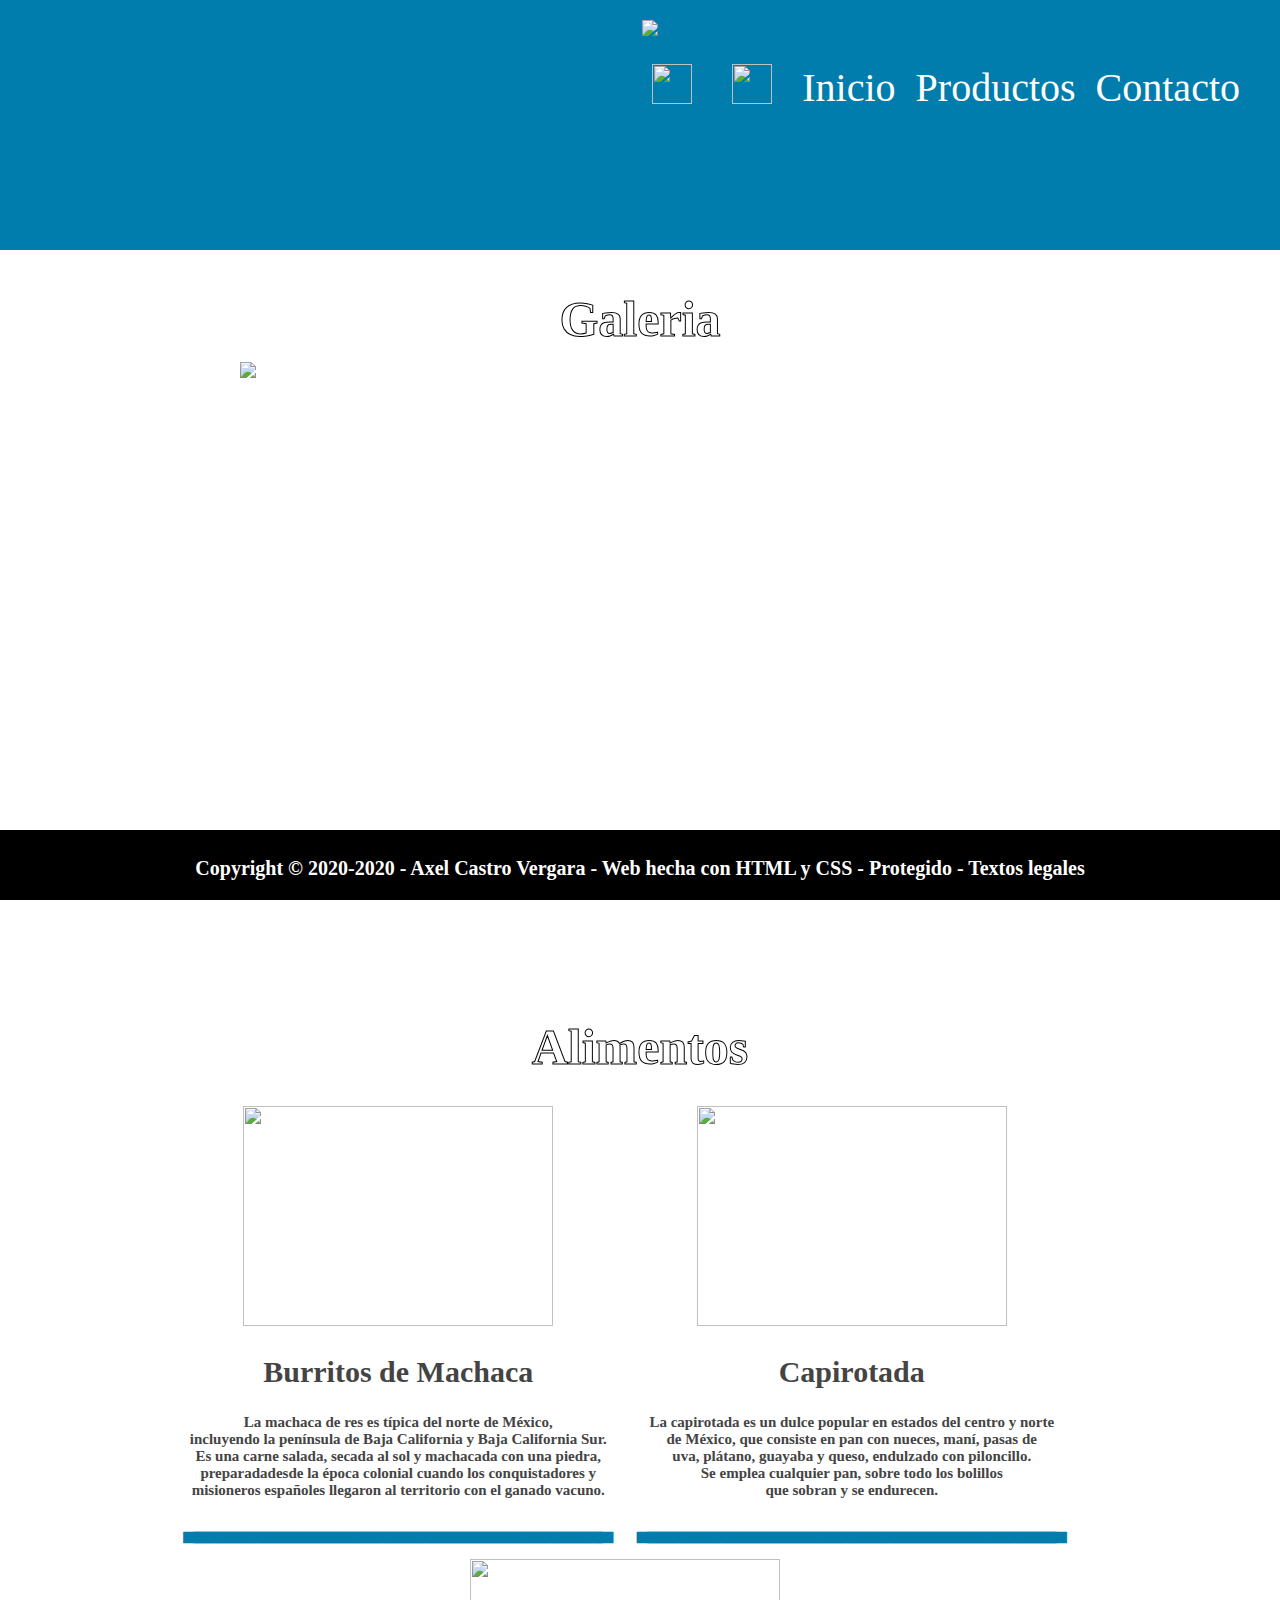
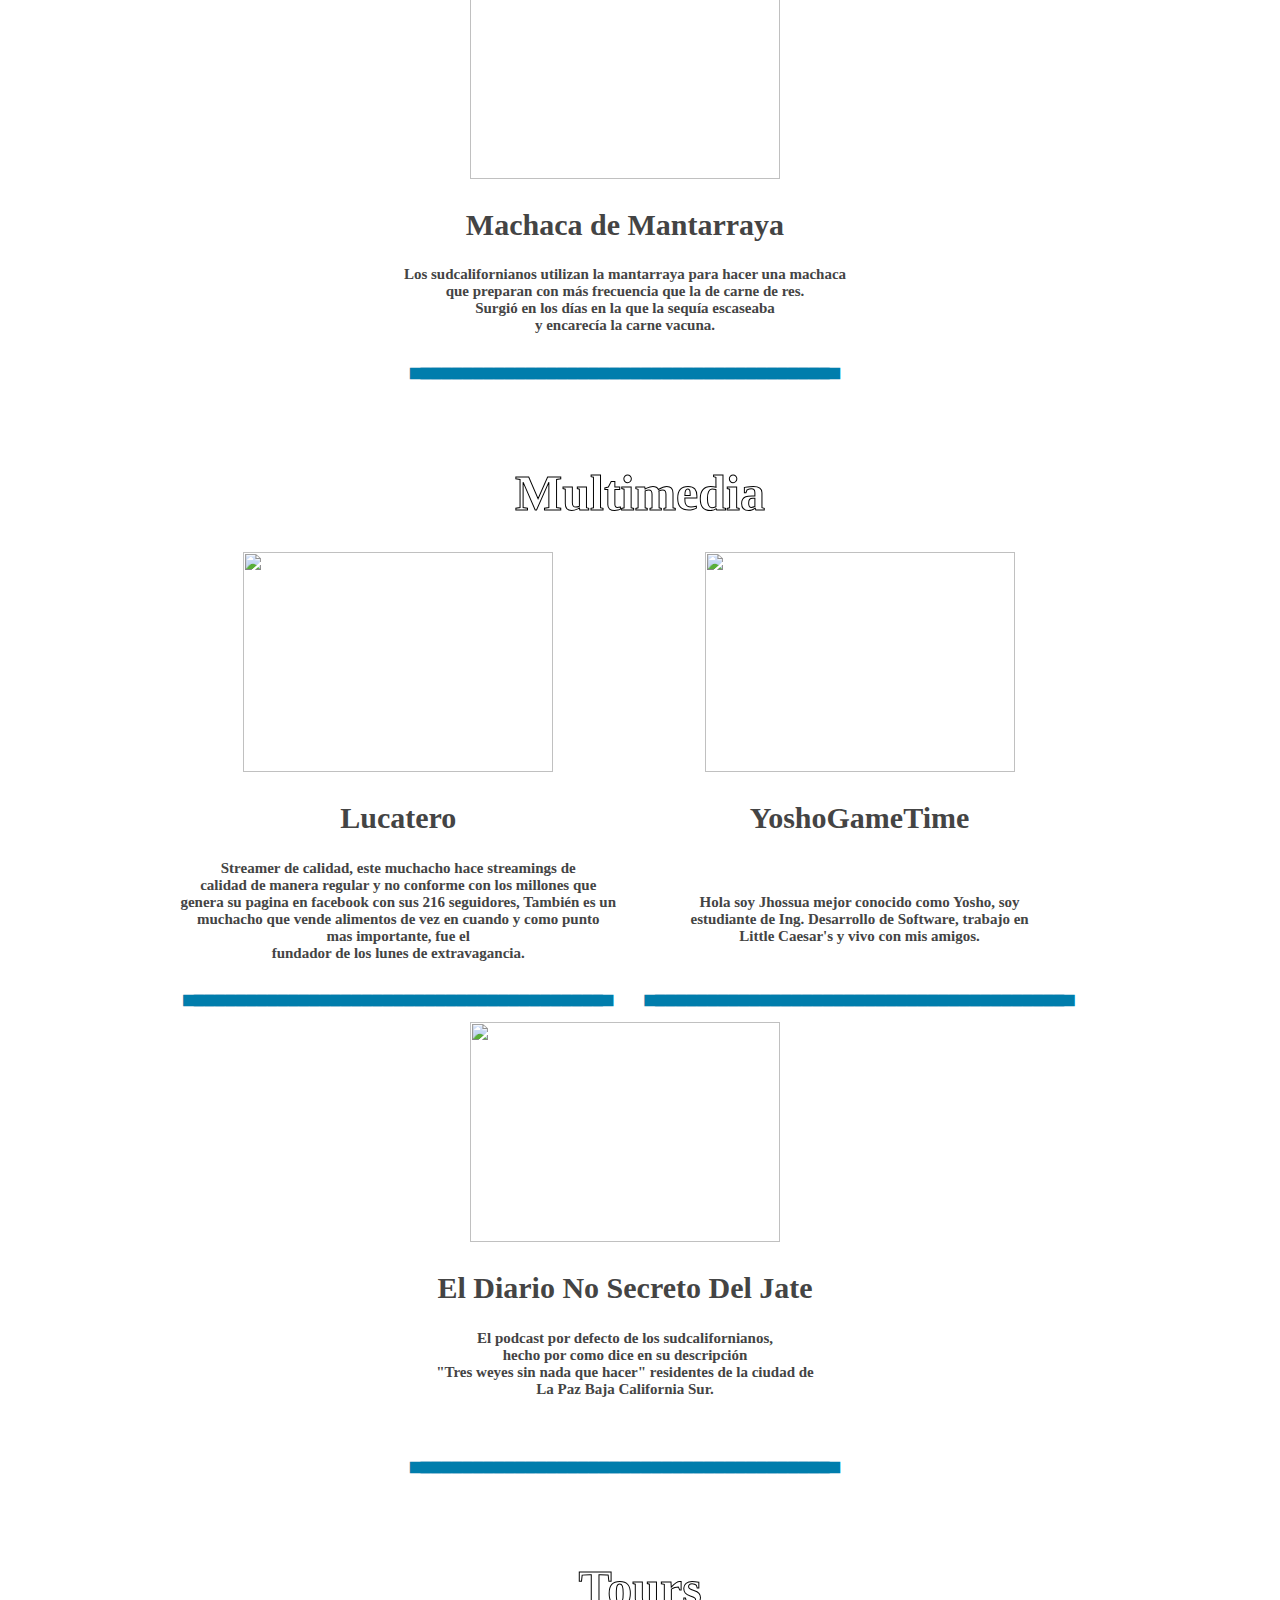
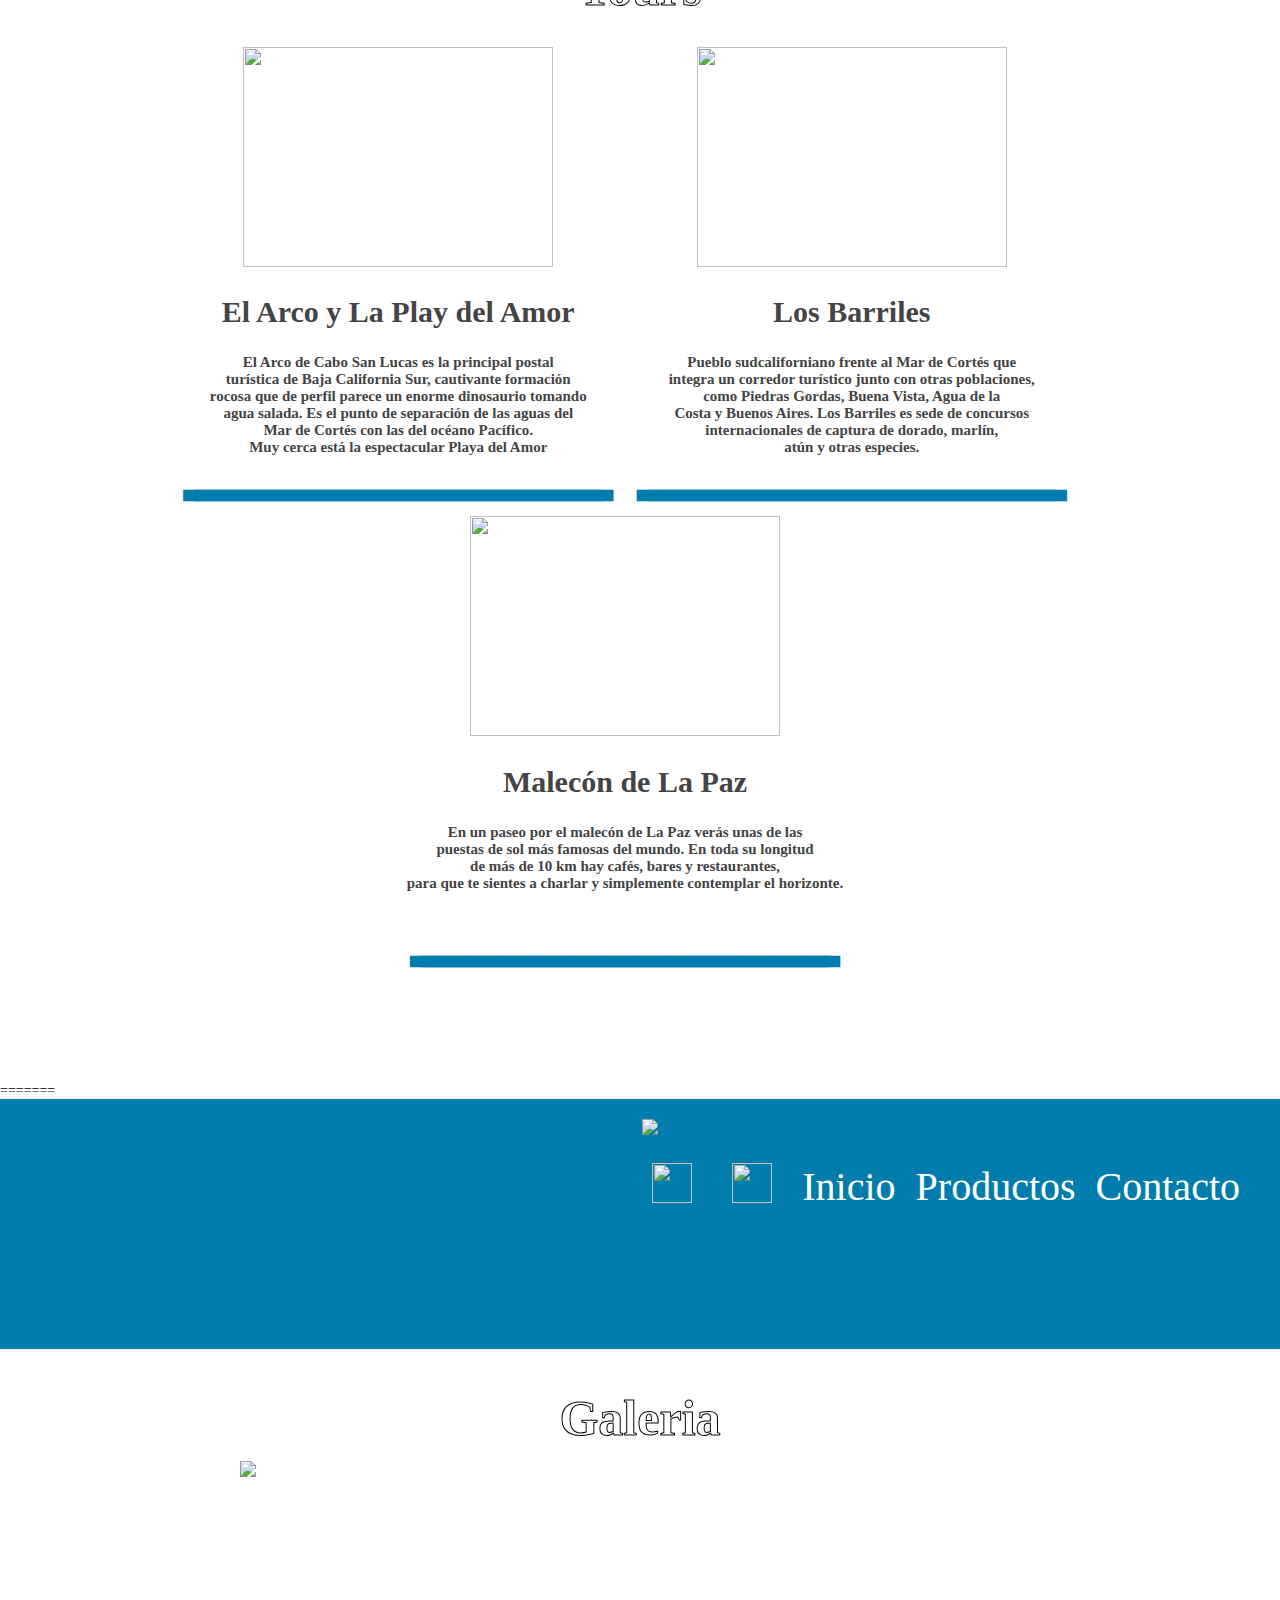
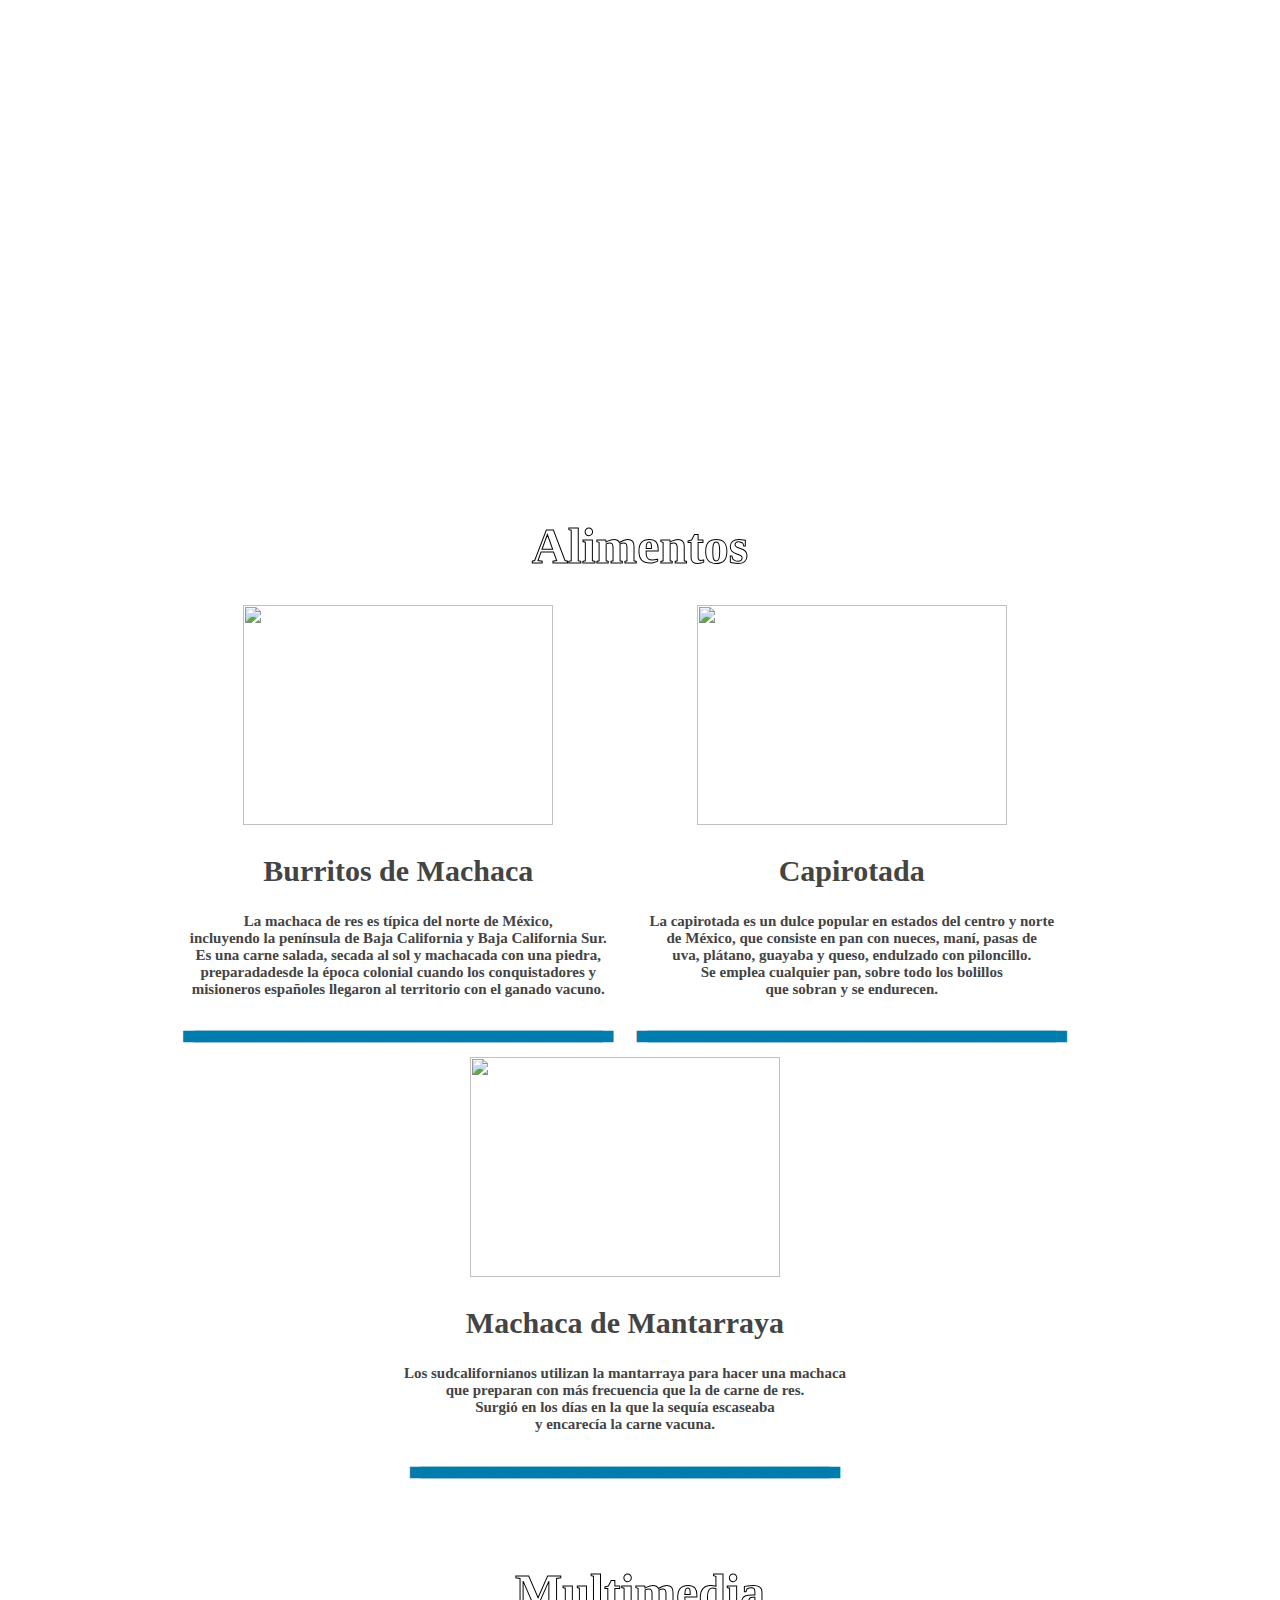
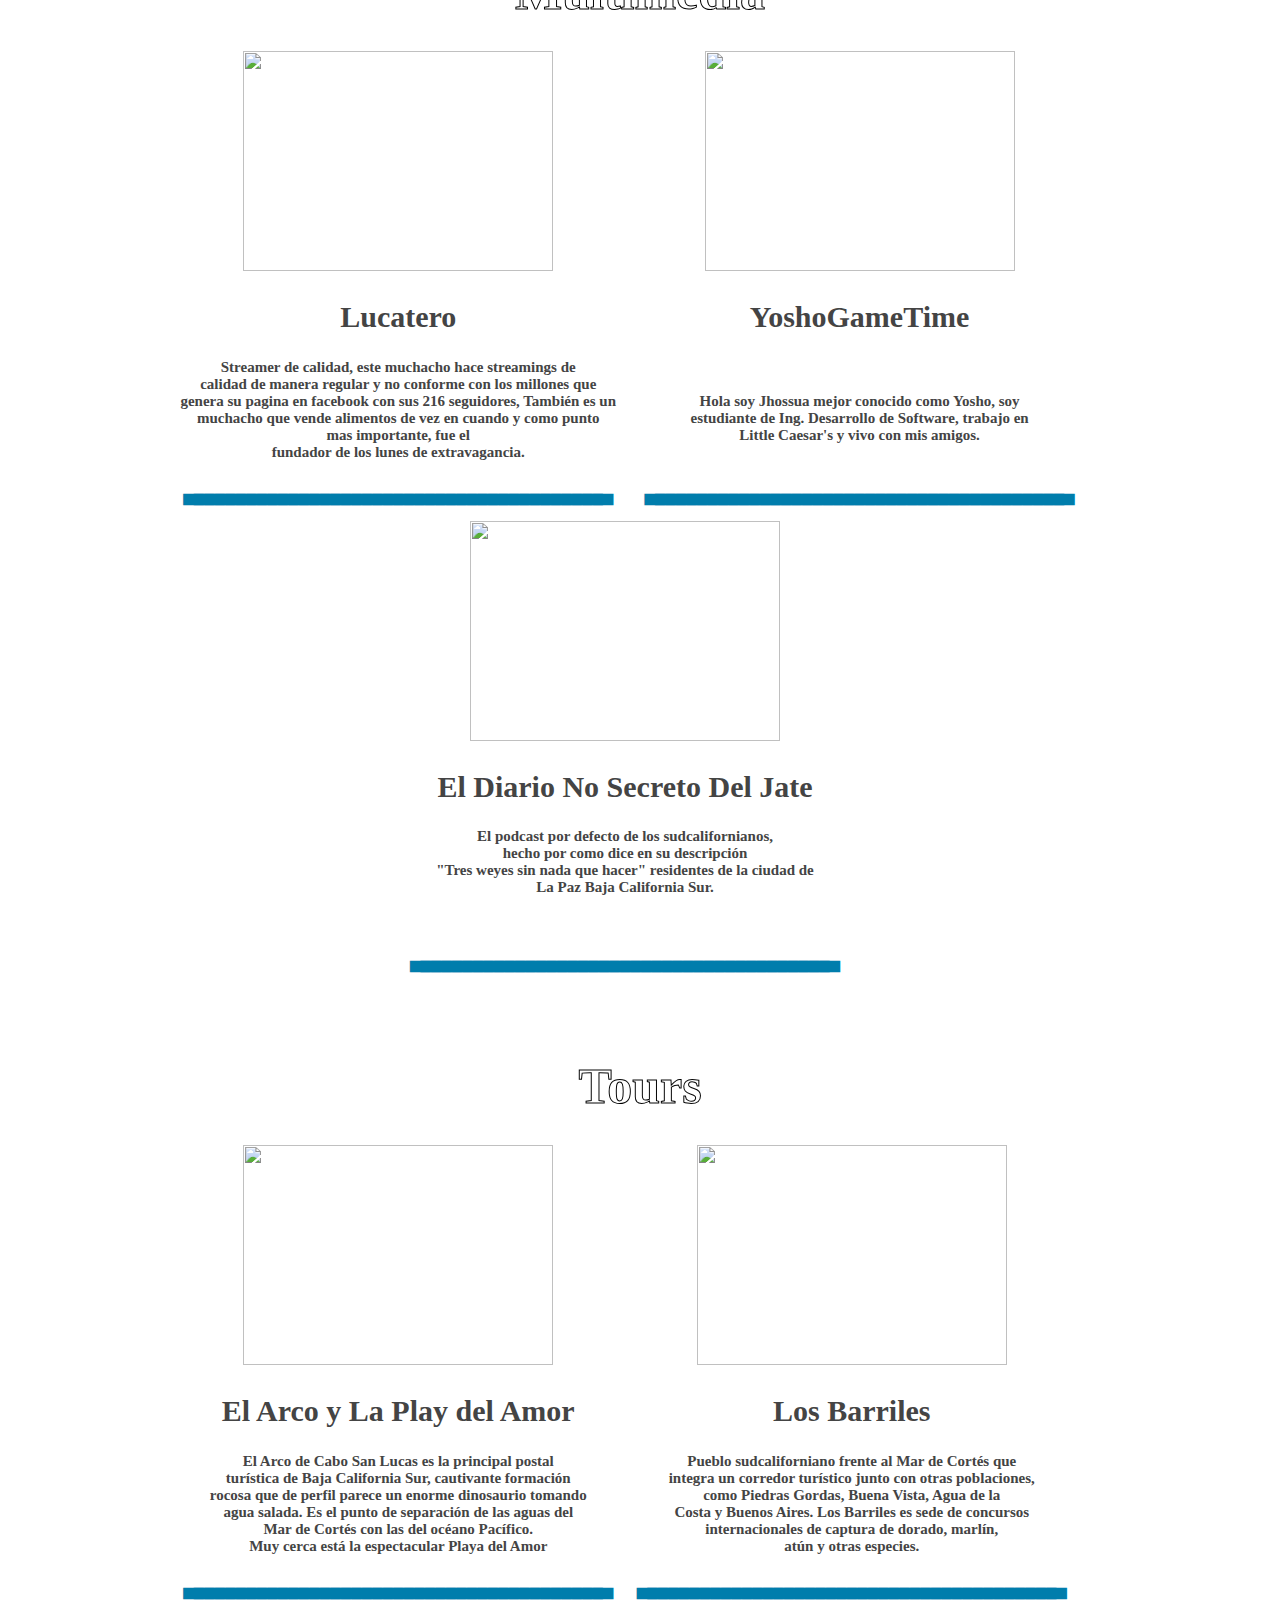
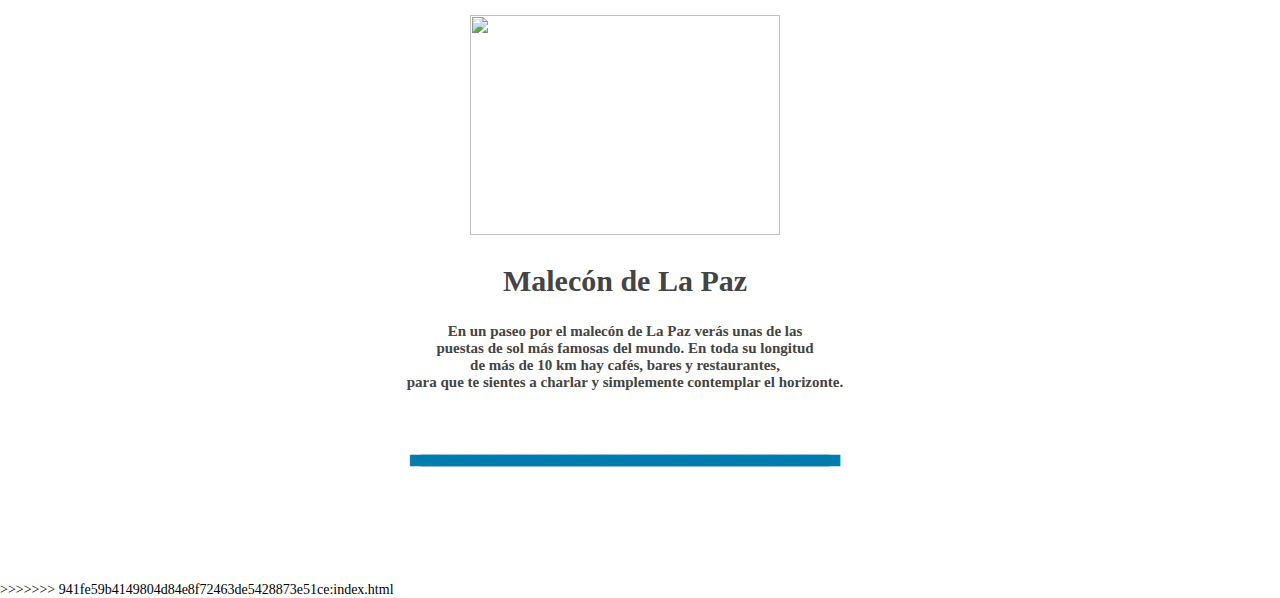
==== index.html @ 50605b89 "." ====
<!DOCTYPE html>
<html lang="en">
<head>
	<meta charset="utf-8">
	<title>La Choya</title>
	<link rel="icon" type="image/png" href="img/Logo.png" />
	<link rel="stylesheet" href="style.css">
</head>
<body>
	<header>
		<div class="div-logo">
			<img src="img/Titulo.png" class="logo">
		</div>
		<nav class="head">
			<ul class="menu">
				<li><a href="https://www.facebook.com/Axelcv0215/"><img src="img/Redes/fb.png" class="img-min"></a></li>
				<li><a href="https://twitter.com/Tioacel"><img src="img/Redes/twit.png" class="img-min"></a></li>
				<li><a href="#">Inicio</a></li>
		    	<li><a href="productos.html">Productos</a></li>
				<li><a href="contacto.html">Contacto</a></li>
			</ul>
		</nav>
	</header>

	<div class="div-galeria">
		<h1 class="galeria">Galeria</h1>
		<div class="slider">
			<ul>
				<li><img src="img/Galeria/F1.jpg"></li>
				<li><img src="img/Galeria/F2.jpg"></li>
				<li><img src="img/Galeria/F3.jpg"></li>
				<li><img src="img/Galeria/F4.jpg"></li>
				<li><img src="img/Galeria/F5.jpg"></li>
				<li><img src="img/Galeria/F6.jpg"></li>
				<li><img src="img/Galeria/F7.jpg"></li>
				<li><img src="img/Galeria/F8.jpg"></li>
				<li><img src="img/Galeria/F9.jpg"></li>
				<li><img src="img/Galeria/F10.jpg"></li>
				<li><img src="img/Galeria/F11.jpg"></li>
				<li><img src="img/Galeria/F12.jpg"></li>
			</ul>
		</div>
	</div>
	
	<div class="centro" style="padding-top: 40px">
		<h1 class="titulos">Alimentos</h1>
		<a href="productos.html #Burritos"><div class="block centro">
			<img src="img/Alimentos/Burritos.jpg" class="img-contenido">
			<h2 class="centro subtitulos">Burritos de Machaca</h2>
			<h3 class="texto">La machaca de res es típica del norte de México,<br> incluyendo la península de Baja California y Baja California Sur.<br>
			Es una carne salada, secada al sol y machacada con una piedra,<br> preparadadesde la época colonial cuando los conquistadores y <br>misioneros españoles llegaron al territorio con el ganado vacuno.</h3>
			<h2 class="linea">________________________________________</h2>
		</div></a>
		<a href="productos.html #Capirotada"> <div class="block centro">
			<img src="img/Alimentos/Capirotada.jpg" class="img-contenido">
			<h2 class="centro subtitulos">Capirotada</h2>
			<h3 class="texto">La capirotada es un dulce popular en estados del centro y norte <br>de México, que  consiste en pan con nueces, maní, pasas de <br>uva, plátano, guayaba y queso, endulzado con piloncillo.<br>
			Se emplea cualquier pan, sobre todo los bolillos <br>que sobran y se endurecen.</h3>
			<h2 class="linea">________________________________________</h2>
		</div></a>
		<a href="productos.html #Mantarraya"> 
			<div class="block centro">
			<img src="img/Alimentos/Mantarraya.jpg" class="img-contenido">
			<h2 class="centro subtitulos">Machaca de Mantarraya</h2>
			<h3 class="texto">Los sudcalifornianos utilizan la mantarraya para hacer una machaca <br>que preparan con más frecuencia que la de carne de res.<br>
			Surgió en los días en la que la sequía escaseaba<br> y encarecía la carne vacuna. </h3>
			<h2 class="linea">________________________________________</h2>
		</div></a>
	</div>

	<div class="centro" style="padding-top: 40px">
		<h1 class="titulos" style="text-decoration: none;">Multimedia</h1>
		<a href="productos.html #Lucatero"><div class="block centro">
			<img src="img/Multimedia/Lucatero.jpg" class="img-contenido">
			<h2 class="centro subtitulos">Lucatero</h2>
			<h3 class="texto">Streamer de calidad, este muchacho hace streamings de<br>calidad de manera regular y no conforme con los millones que <br>genera su pagina en facebook con sus 216 seguidores, También es un <br>muchacho que vende alimentos de vez en cuando y como punto <br>mas importante, fue el <br>fundador de los lunes de extravagancia. </h3>
			<h2 class="linea">________________________________________</h2>
		</div></a>
		<a href="productos.html #Yosho"><div class="block centro">
			<img src="img/Multimedia/Yosho.png" class="img-contenido">
			<h2 class="centro subtitulos">YoshoGameTime</h2>
			<h3 class="texto"><br><br>Hola soy Jhossua mejor conocido como Yosho, soy<br>estudiante de Ing. Desarrollo de Software, trabajo en <br>Little Caesar's y vivo con mis amigos.<br><br></h3>
			<h2 class="linea">________________________________________</h2>
		</div></a>
		<a href="productos.html #Diario"><div class="block centro">
			<img src="img/Multimedia/Diario.jpg" class="img-contenido">
			<h2 class="centro subtitulos">El Diario No Secreto Del Jate</h2>
			<h3 class="texto">El podcast por defecto de los sudcalifornianos,<br> hecho por como dice en su descripción <br>"Tres weyes sin nada que hacer" residentes de la ciudad de <br>La Paz Baja California Sur.</h3><br> 
			<h2 class="linea">________________________________________</h2>
		</div></a>
	</div>

	<div class="centro" style="padding-top: 40px; padding-bottom: 100px;">
		<h1 class="titulos">Tours</h1>
		<a href="productos.html #Arco"><div class="block centro">
			<img src="img/Tours/Arco.jpg" class="img-contenido">
			<h2 class="centro subtitulos">El Arco y La Play del Amor</h2>
			<h3 class="texto">El Arco de Cabo San Lucas es la principal postal<br> turística de Baja California Sur, cautivante formación <br>rocosa que de perfil parece un enorme dinosaurio tomando <br>agua salada.
			Es el punto de separación de las aguas del <br>Mar de Cortés con las del océano Pacífico. <br>Muy cerca está la espectacular Playa del Amor</h3>
			<h2 class="linea">________________________________________</h2>
		</div></a>
		<a href="productos.html #Barriles"><div class="block centro">
			<img src="img/Tours/Barriles.jpg" class="img-contenido">
			<h2 class="centro subtitulos">Los Barriles</h2>
			<h3 class="texto">Pueblo sudcaliforniano frente al Mar de Cortés que<br> integra un corredor turístico junto con otras poblaciones, <br>como Piedras Gordas, Buena Vista, Agua de la <br>Costa y Buenos Aires.
			Los Barriles es sede de concursos <br>internacionales de captura de dorado, marlín, <br>atún y otras especies.</h3>
			<h2 class="linea">________________________________________</h2>
		</div></a>
		<a href="productos.html #Malecon"><div class="block centro">
			<img src="img/Tours/Malecon.jpg" class="img-contenido">
			<h2 class="centro subtitulos">Malecón de La Paz</h2>
			<h3 class="texto">En un paseo por el malecón de La Paz verás unas de las<br> puestas de sol más famosas del mundo. En toda su longitud <br>de más de 10 km hay cafés, bares y restaurantes, <br>para que te sientes a charlar y simplemente contemplar el horizonte.<br></h3><br>
			<h2 class="linea">________________________________________</h2>
		</div></a>
	</div>

	<footer>
		<h2 class="h2-foot">Copyright ©  2020-2020 - Axel Castro Vergara - Web hecha con HTML y CSS - Protegido - Textos legales</h2>
	</footer>
</body>
=======
<!DOCTYPE html>
<html lang="en">
<head>
	<meta charset="utf-8">
	<title>La Choya</title>
	<link rel="icon" type="image/png" href="img/Logo.png" />
	<link rel="stylesheet" href="style.css">
</head>
<body>
	<header>
		<div class="div-logo">
			<img src="img/Titulo.png" class="logo">
		</div>
		<nav class="head">
			<ul class="menu">
				<li><a href="https://www.facebook.com/Axelcv0215/"><img src="img/Redes/fb.png" class="img-min"></a></li>
				<li><a href="https://twitter.com/Tioacel"><img src="img/Redes/twit.png" class="img-min"></a></li>
				<li><a href="#">Inicio</a></li>
		    	<li><a href="Productos.html">Productos</a></li>
				<li><a href="Contacto.html">Contacto</a></li>
			</ul>
		</nav>
	</header>

	<div class="div-galeria">
		<h1 class="galeria">Galeria</h1>
		<div class="slider">
			<ul>
				<li><img src="img/Galeria/F1.jpg"></li>
				<li><img src="img/Galeria/F2.jpg"></li>
				<li><img src="img/Galeria/F3.jpg"></li>
				<li><img src="img/Galeria/F4.jpg"></li>
				<li><img src="img/Galeria/F5.jpg"></li>
				<li><img src="img/Galeria/F6.jpg"></li>
				<li><img src="img/Galeria/F7.jpg"></li>
				<li><img src="img/Galeria/F8.jpg"></li>
				<li><img src="img/Galeria/F9.jpg"></li>
				<li><img src="img/Galeria/F10.jpg"></li>
				<li><img src="img/Galeria/F11.jpg"></li>
				<li><img src="img/Galeria/F12.jpg"></li>
			</ul>
		</div>
	</div>
	
	<div class="centro" style="padding-top: 40px">
		<h1 class="titulos">Alimentos</h1>
		<a href="Productos.html #Burritos"><div class="block centro">
			<img src="img/Alimentos/Burritos.jpg" class="img-contenido">
			<h2 class="centro subtitulos">Burritos de Machaca</h2>
			<h3 class="texto">La machaca de res es típica del norte de México,<br> incluyendo la península de Baja California y Baja California Sur.<br>
			Es una carne salada, secada al sol y machacada con una piedra,<br> preparadadesde la época colonial cuando los conquistadores y <br>misioneros españoles llegaron al territorio con el ganado vacuno.</h3>
			<h2 class="linea">________________________________________</h2>
		</div></a>
		<a href="Productos.html #Capirotada"> <div class="block centro">
			<img src="img/Alimentos/Capirotada.jpg" class="img-contenido">
			<h2 class="centro subtitulos">Capirotada</h2>
			<h3 class="texto">La capirotada es un dulce popular en estados del centro y norte <br>de México, que  consiste en pan con nueces, maní, pasas de <br>uva, plátano, guayaba y queso, endulzado con piloncillo.<br>
			Se emplea cualquier pan, sobre todo los bolillos <br>que sobran y se endurecen.</h3>
			<h2 class="linea">________________________________________</h2>
		</div></a>
		<a href="Productos.html #Mantarraya"> 
			<div class="block centro">
			<img src="img/Alimentos/Mantarraya.jpg" class="img-contenido">
			<h2 class="centro subtitulos">Machaca de Mantarraya</h2>
			<h3 class="texto">Los sudcalifornianos utilizan la mantarraya para hacer una machaca <br>que preparan con más frecuencia que la de carne de res.<br>
			Surgió en los días en la que la sequía escaseaba<br> y encarecía la carne vacuna. </h3>
			<h2 class="linea">________________________________________</h2>
		</div></a>
	</div>

	<div class="centro" style="padding-top: 40px">
		<h1 class="titulos" style="text-decoration: none;">Multimedia</h1>
		<a href="Productos.html #Lucatero"><div class="block centro">
			<img src="img/Multimedia/Lucatero.jpg" class="img-contenido">
			<h2 class="centro subtitulos">Lucatero</h2>
			<h3 class="texto">Streamer de calidad, este muchacho hace streamings de<br>calidad de manera regular y no conforme con los millones que <br>genera su pagina en facebook con sus 216 seguidores, También es un <br>muchacho que vende alimentos de vez en cuando y como punto <br>mas importante, fue el <br>fundador de los lunes de extravagancia. </h3>
			<h2 class="linea">________________________________________</h2>
		</div></a>
		<a href="Productos.html #Yosho"><div class="block centro">
			<img src="img/Multimedia/Yosho.png" class="img-contenido">
			<h2 class="centro subtitulos">YoshoGameTime</h2>
			<h3 class="texto"><br><br>Hola soy Jhossua mejor conocido como Yosho, soy<br>estudiante de Ing. Desarrollo de Software, trabajo en <br>Little Caesar's y vivo con mis amigos.<br><br></h3>
			<h2 class="linea">________________________________________</h2>
		</div></a>
		<a href="Productos.html #Diario"><div class="block centro">
			<img src="img/Multimedia/Diario.jpg" class="img-contenido">
			<h2 class="centro subtitulos">El Diario No Secreto Del Jate</h2>
			<h3 class="texto">El podcast por defecto de los sudcalifornianos,<br> hecho por como dice en su descripción <br>"Tres weyes sin nada que hacer" residentes de la ciudad de <br>La Paz Baja California Sur.</h3><br> 
			<h2 class="linea">________________________________________</h2>
		</div></a>
	</div>

	<div class="centro" style="padding-top: 40px; padding-bottom: 100px;">
		<h1 class="titulos">Tours</h1>
		<a href="Productos.html #Arco"><div class="block centro">
			<img src="img/Tours/Arco.jpg" class="img-contenido">
			<h2 class="centro subtitulos">El Arco y La Play del Amor</h2>
			<h3 class="texto">El Arco de Cabo San Lucas es la principal postal<br> turística de Baja California Sur, cautivante formación <br>rocosa que de perfil parece un enorme dinosaurio tomando <br>agua salada.
			Es el punto de separación de las aguas del <br>Mar de Cortés con las del océano Pacífico. <br>Muy cerca está la espectacular Playa del Amor</h3>
			<h2 class="linea">________________________________________</h2>
		</div></a>
		<a href="Productos.html #Barriles"><div class="block centro">
			<img src="img/Tours/Barriles.jpg" class="img-contenido">
			<h2 class="centro subtitulos">Los Barriles</h2>
			<h3 class="texto">Pueblo sudcaliforniano frente al Mar de Cortés que<br> integra un corredor turístico junto con otras poblaciones, <br>como Piedras Gordas, Buena Vista, Agua de la <br>Costa y Buenos Aires.
			Los Barriles es sede de concursos <br>internacionales de captura de dorado, marlín, <br>atún y otras especies.</h3>
			<h2 class="linea">________________________________________</h2>
		</div></a>
		<a href="Productos.html #Malecon"><div class="block centro">
			<img src="img/Tours/Malecon.jpg" class="img-contenido">
			<h2 class="centro subtitulos">Malecón de La Paz</h2>
			<h3 class="texto">En un paseo por el malecón de La Paz verás unas de las<br> puestas de sol más famosas del mundo. En toda su longitud <br>de más de 10 km hay cafés, bares y restaurantes, <br>para que te sientes a charlar y simplemente contemplar el horizonte.<br></h3><br>
			<h2 class="linea">________________________________________</h2>
		</div></a>
	</div>

	<footer>
		<h2 class="h2-foot">Copyright ©  2020-2020 - Axel Castro Vergara - Web hecha con HTML y CSS - Protegido - Textos legales</h2>
	</footer>
</body>
>>>>>>> 941fe59b4149804d84e8f72463de5428873e51ce:index.html
</html>
---- style.css ----
@font-face{
	font-family: funkie bunny;
	src:url(Fuentes/Funkie_Bunny.ttf);
}

body
{
    font-size: 14px;
    margin: 0;
}

.centrar{
	width: 90%;
	max-width: 100px;
	margin: auto;
	overflow: hidden;
}

.centro {
	text-align: center;
}

.titulos {
	font-family: funkie bunny;
	font-size: 50px;
	color: white;
	-webkit-text-stroke:1px #000;
	margin: 0;
	padding-top: 30px;
	padding-bottom: 30px;
}

.subtitulos {
	font-family: tahoma;
	font-size: 30px;
}

.texto {
	font-family: tahoma;
	font-size: 15px;
	text-align: justify-all;
}

.texto-productos {
	font-family: tahoma;
	font-size: 25px;
	text-align: justify-all;
}

.subtitulos-productos {
	font-family: tahoma;
	font-size: 40px;
}

.salto{
	padding-top: 0px;
}

body header{
    width: 100%;
    height: 214px;
    background-color: #007DAC;
    position: fixed;
}

body header .logo{
	padding-top: 20px;
	padding-left: 20px;
    width: 433px;
}

.div-logo{
	float: left;
}

.img-min{
    width: 70px;
    height:70px;
    padding-right: 10px;
	padding-left: 10px;
}

.head{
	padding-top: 60px;
	padding-right: 40px;
}

header nav {
	float: right;
}

.menu li {
	float: left;
	list-style: none;
	padding-left: 20px;
	font-family: funkie bunny;
	font-size: 50px;
	color: #fff;
}

.menu li a {
	text-decoration: none;
	color: white;
}

.menu li:hover a{
	color: #CECECE;
}

.div-galeria{
	padding-top: 240px;
	width: 100%
}

.galeria{
	font-family: funkie bunny;
	font-size: 50px;
	color: white;
	-webkit-text-stroke:1px #000;
	margin: 0;
	text-align: center;
	
}

.slider {
	width: 800px;
	height: 600px;
	margin: auto;
	overflow: hidden;
}

.slider ul {
	display: flex;
	padding: 0;
	width: 1200%;
	animation: cambio 72s infinite;
	animation-direction: alternate;
}

.slider li {
	width: 100%;
	list-style: none;
}

.slider img {
	width: 100%
}

@keyframes cambio {
	0% { margin-left: 0; }
	7% { margin-left: 0; }

	8% { margin-left: -100% }
	15% { margin-left: -100% }

	16% { margin-left: -200% }
	23% { margin-left: -200% }

	24% { margin-left: -300% }
	31% { margin-left: -300% }

	32% { margin-left: -400% }
	39% { margin-left: -400% }

	40% { margin-left: -500% }
	47% { margin-left: -500% }

	48% { margin-left: -600% }
	55% { margin-left: -600% }

	56% { margin-left: -700% }
	63% { margin-left: -700% }

	64% { margin-left: -800% }
	71% { margin-left: -800% }

	72% { margin-left: -900% }
	79% { margin-left: -900% }

	80% { margin-left: -1000% }
	87% { margin-left: -1000% }

	88% { margin-left: -1100% }
	100% { margin-left: -1100% }
}

.block{
    color: #444;
    display: inline-block;
    margin-right: 30px;
}

.linea{
    color: #007DAC;
    -webkit-text-stroke:10px #007DAC;
}

.linea-ama{
    color: #B7A542;
    -webkit-text-stroke:10px #B7A542;
}

.img-contenido{
    width: 310px;
    height: 220px;
}

.img-produ{
    width: 620px;
    height: 440px;
}

.div-producto {
	width: 70%;
	margin: auto;
	padding-top: 270px;
	padding-bottom: 20px;
}

.btn {
	text-decoration: none;
	border-radius: 4px;
	display: inline-block;
	padding: 10px;
	color: white;
	background-color: #007DAC;
	-webkit-text-stroke:1px #000;
	font-family: funkie bunny;
	font-size:50px;
}

.div-ingre{
	width: 50%;
	float: left;
}

.div-proce{
	width: 50%;
	float: right;
}

form {
	width: 450px;
	margin: auto;
	padding: 10px 20px;
	box-sizing: border-box;
	margin-top: 20px;
	border-radius: 7px;
}

.fuente {
	color: #fff;
	text-align: center;
	margin: 0;
	font-size: 30px;
	margin-bottom: 20px;
}

input, textarea {
	width: 100%;
	margin-bottom: 30px;
	padding: 7px;
	box-sizing: border-box;
	font-size: 17px;
}

textarea {
	min-height: 100px;
	max-height: 200px;
	max-width: 100%;
}

#boton:hover {
	cursor: pointer;

}

.div-form {
	width: 50%;
	float: left;
}

.div-crea {
	width: 50%;
	float: right;
	padding-top: 30px;
}

.div-cont{
	width: 100%;
	padding-top: 200px;
	padding-bottom: 30px;
	
}

.img-crea{
		width: 250px;
		height: 300px;
		margin: auto;
	}

footer{
    background-color: #000;
    bottom: 0;
    width: 100%;
    height:70px;
    position: fixed;
}

.h2-foot{
    padding-top: 10px;
    text-align: center;
    color: #fff;
    font-family: Segoe UI;
    font-size: 20px;
}

iframe{
	width: 600px;
	height: 450px;
	margin: auto;
}

@media only screen and (max-width: 1300px){

	body header{
	    height: 250px;
	    background-color: #007DAC;
	}

	body header .logo {
		padding-top: 20px;
		padding-left: 20px;
    	width: 300px;
    	margin: 0px;
	}

	.btn {
	padding: 5px;
	font-size:30px;
	}

	.div-logo{
		float:none;
		text-align:center;
	}

	.img-min{
    	width: 40px;
    	height: 40px;
	}

	.head{
		margin: 0px;
		padding-top: 10px;
	}

	.div-galeria{
		padding-top: 290px;
	}

	.menu li {
		font-size: 40px;
	}
	
	.div-producto {
		padding-top: 50px;
		padding-bottom: 20px;
	}

	.salto{
		padding-top: 240px;
	}

	.img-produ{
    	width: 310px;
    	height: 220px;
    	margin: auto;
	}

	.texto-productos {
		font-family: tahoma;
		font-size: 13px;
		text-align: justify-all;
	}

	.subtitulos-productos {
		font-family: tahoma;
		font-size: 20px;
	}

	form{
		width: 100%;
	}

	iframe{
		width: 100%;
	}

}
---- style.css ----
@font-face{
	font-family: funkie bunny;
	src:url(Fuentes/Funkie_Bunny.ttf);
}

body
{
    font-size: 14px;
    margin: 0;
}

.centrar{
	width: 90%;
	max-width: 100px;
	margin: auto;
	overflow: hidden;
}

.centro {
	text-align: center;
}

.titulos {
	font-family: funkie bunny;
	font-size: 50px;
	color: white;
	-webkit-text-stroke:1px #000;
	margin: 0;
	padding-top: 30px;
	padding-bottom: 30px;
}

.subtitulos {
	font-family: tahoma;
	font-size: 30px;
}

.texto {
	font-family: tahoma;
	font-size: 15px;
	text-align: justify-all;
}

.texto-productos {
	font-family: tahoma;
	font-size: 25px;
	text-align: justify-all;
}

.subtitulos-productos {
	font-family: tahoma;
	font-size: 40px;
}

.salto{
	padding-top: 0px;
}

body header{
    width: 100%;
    height: 214px;
    background-color: #007DAC;
    position: fixed;
}

body header .logo{
	padding-top: 20px;
	padding-left: 20px;
    width: 433px;
}

.div-logo{
	float: left;
}

.img-min{
    width: 70px;
    height:70px;
    padding-right: 10px;
	padding-left: 10px;
}

.head{
	padding-top: 60px;
	padding-right: 40px;
}

header nav {
	float: right;
}

.menu li {
	float: left;
	list-style: none;
	padding-left: 20px;
	font-family: funkie bunny;
	font-size: 50px;
	color: #fff;
}

.menu li a {
	text-decoration: none;
	color: white;
}

.menu li:hover a{
	color: #CECECE;
}

.div-galeria{
	padding-top: 240px;
	width: 100%
}

.galeria{
	font-family: funkie bunny;
	font-size: 50px;
	color: white;
	-webkit-text-stroke:1px #000;
	margin: 0;
	text-align: center;
	
}

.slider {
	width: 800px;
	height: 600px;
	margin: auto;
	overflow: hidden;
}

.slider ul {
	display: flex;
	padding: 0;
	width: 1200%;
	animation: cambio 72s infinite;
	animation-direction: alternate;
}

.slider li {
	width: 100%;
	list-style: none;
}

.slider img {
	width: 100%
}

@keyframes cambio {
	0% { margin-left: 0; }
	7% { margin-left: 0; }

	8% { margin-left: -100% }
	15% { margin-left: -100% }

	16% { margin-left: -200% }
	23% { margin-left: -200% }

	24% { margin-left: -300% }
	31% { margin-left: -300% }

	32% { margin-left: -400% }
	39% { margin-left: -400% }

	40% { margin-left: -500% }
	47% { margin-left: -500% }

	48% { margin-left: -600% }
	55% { margin-left: -600% }

	56% { margin-left: -700% }
	63% { margin-left: -700% }

	64% { margin-left: -800% }
	71% { margin-left: -800% }

	72% { margin-left: -900% }
	79% { margin-left: -900% }

	80% { margin-left: -1000% }
	87% { margin-left: -1000% }

	88% { margin-left: -1100% }
	100% { margin-left: -1100% }
}

.block{
    color: #444;
    display: inline-block;
    margin-right: 30px;
}

.linea{
    color: #007DAC;
    -webkit-text-stroke:10px #007DAC;
}

.linea-ama{
    color: #B7A542;
    -webkit-text-stroke:10px #B7A542;
}

.img-contenido{
    width: 310px;
    height: 220px;
}

.img-produ{
    width: 620px;
    height: 440px;
}

.div-producto {
	width: 70%;
	margin: auto;
	padding-top: 270px;
	padding-bottom: 20px;
}

.btn {
	text-decoration: none;
	border-radius: 4px;
	display: inline-block;
	padding: 10px;
	color: white;
	background-color: #007DAC;
	-webkit-text-stroke:1px #000;
	font-family: funkie bunny;
	font-size:50px;
}

.div-ingre{
	width: 50%;
	float: left;
}

.div-proce{
	width: 50%;
	float: right;
}

form {
	width: 450px;
	margin: auto;
	padding: 10px 20px;
	box-sizing: border-box;
	margin-top: 20px;
	border-radius: 7px;
}

.fuente {
	color: #fff;
	text-align: center;
	margin: 0;
	font-size: 30px;
	margin-bottom: 20px;
}

input, textarea {
	width: 100%;
	margin-bottom: 30px;
	padding: 7px;
	box-sizing: border-box;
	font-size: 17px;
}

textarea {
	min-height: 100px;
	max-height: 200px;
	max-width: 100%;
}

#boton:hover {
	cursor: pointer;

}

.div-form {
	width: 50%;
	float: left;
}

.div-crea {
	width: 50%;
	float: right;
	padding-top: 30px;
}

.div-cont{
	width: 100%;
	padding-top: 200px;
	padding-bottom: 30px;
	
}

.img-crea{
		width: 250px;
		height: 300px;
		margin: auto;
	}

footer{
    background-color: #000;
    bottom: 0;
    width: 100%;
    height:70px;
    position: fixed;
}

.h2-foot{
    padding-top: 10px;
    text-align: center;
    color: #fff;
    font-family: Segoe UI;
    font-size: 20px;
}

iframe{
	width: 600px;
	height: 450px;
	margin: auto;
}

@media only screen and (max-width: 1300px){

	body header{
	    height: 250px;
	    background-color: #007DAC;
	}

	body header .logo {
		padding-top: 20px;
		padding-left: 20px;
    	width: 300px;
    	margin: 0px;
	}

	.btn {
	padding: 5px;
	font-size:30px;
	}

	.div-logo{
		float:none;
		text-align:center;
	}

	.img-min{
    	width: 40px;
    	height: 40px;
	}

	.head{
		margin: 0px;
		padding-top: 10px;
	}

	.div-galeria{
		padding-top: 290px;
	}

	.menu li {
		font-size: 40px;
	}
	
	.div-producto {
		padding-top: 50px;
		padding-bottom: 20px;
	}

	.salto{
		padding-top: 240px;
	}

	.img-produ{
    	width: 310px;
    	height: 220px;
    	margin: auto;
	}

	.texto-productos {
		font-family: tahoma;
		font-size: 13px;
		text-align: justify-all;
	}

	.subtitulos-productos {
		font-family: tahoma;
		font-size: 20px;
	}

	form{
		width: 100%;
	}

	iframe{
		width: 100%;
	}

}
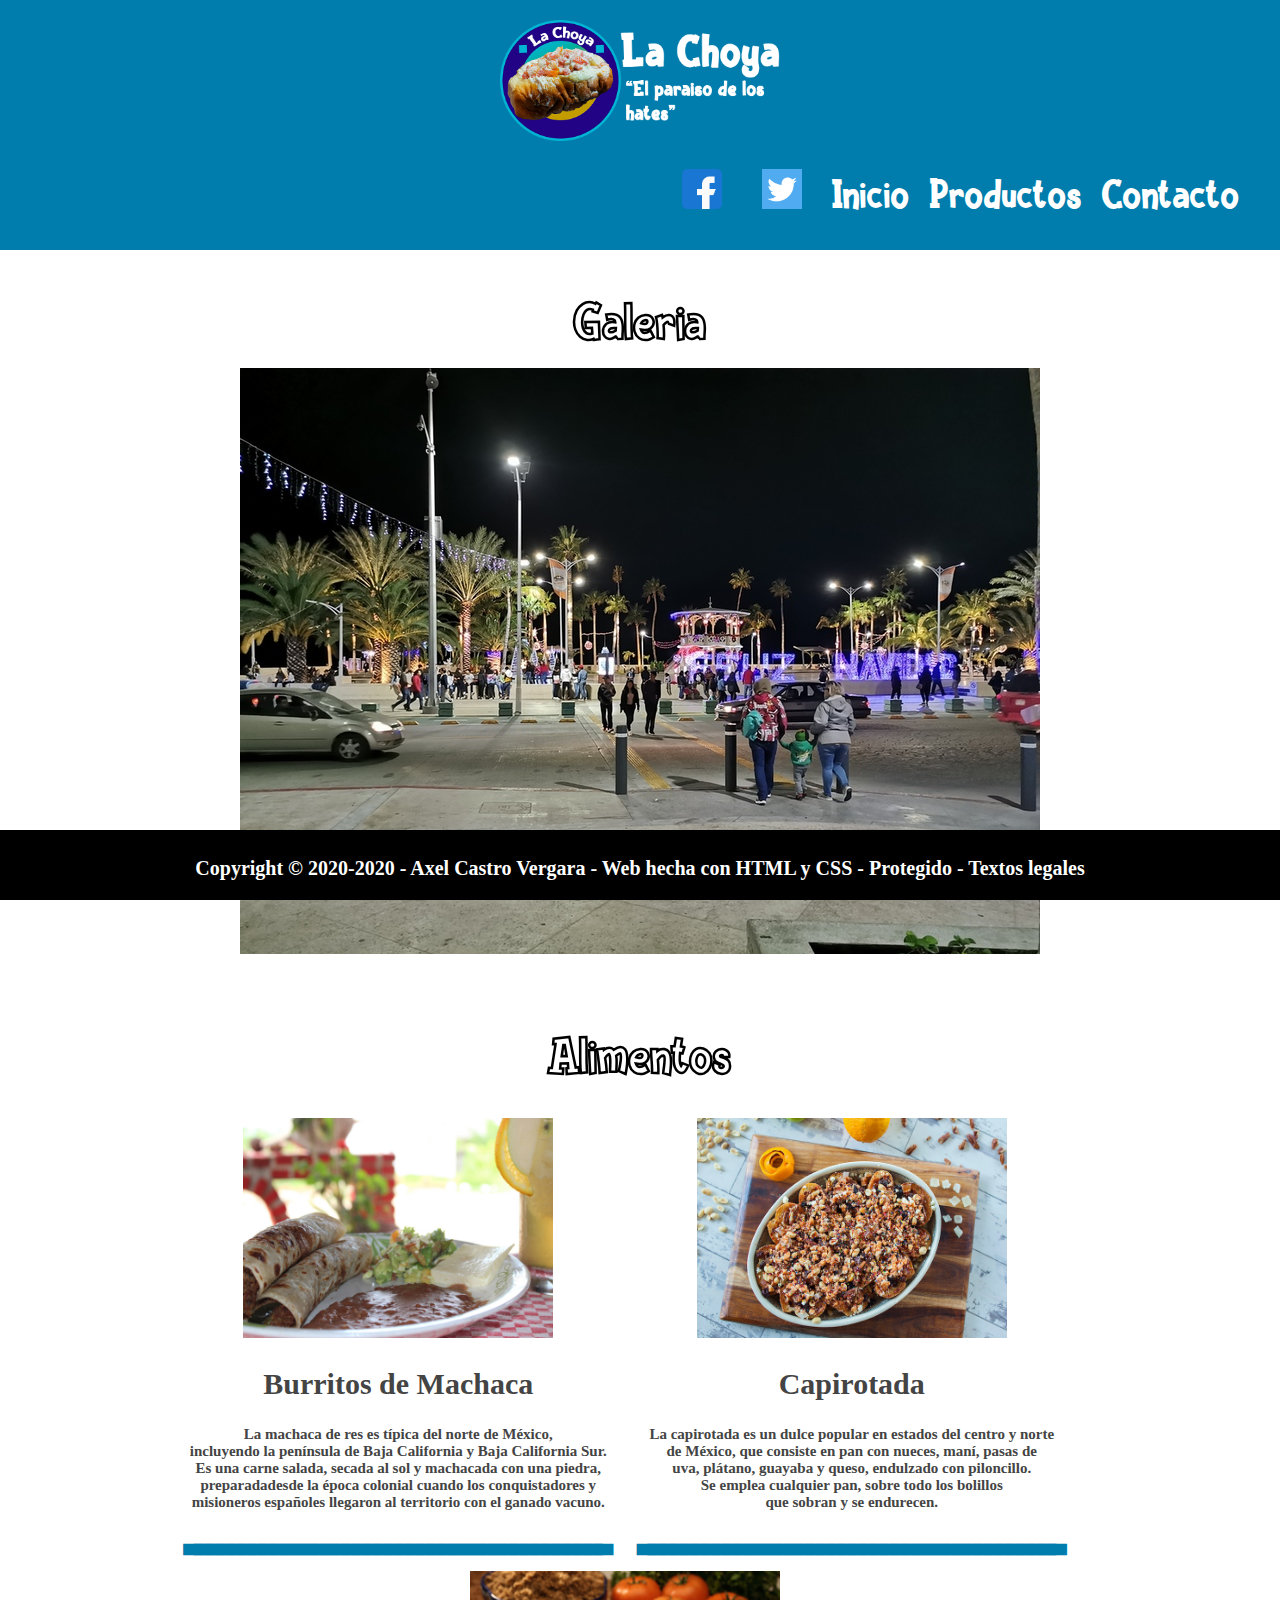
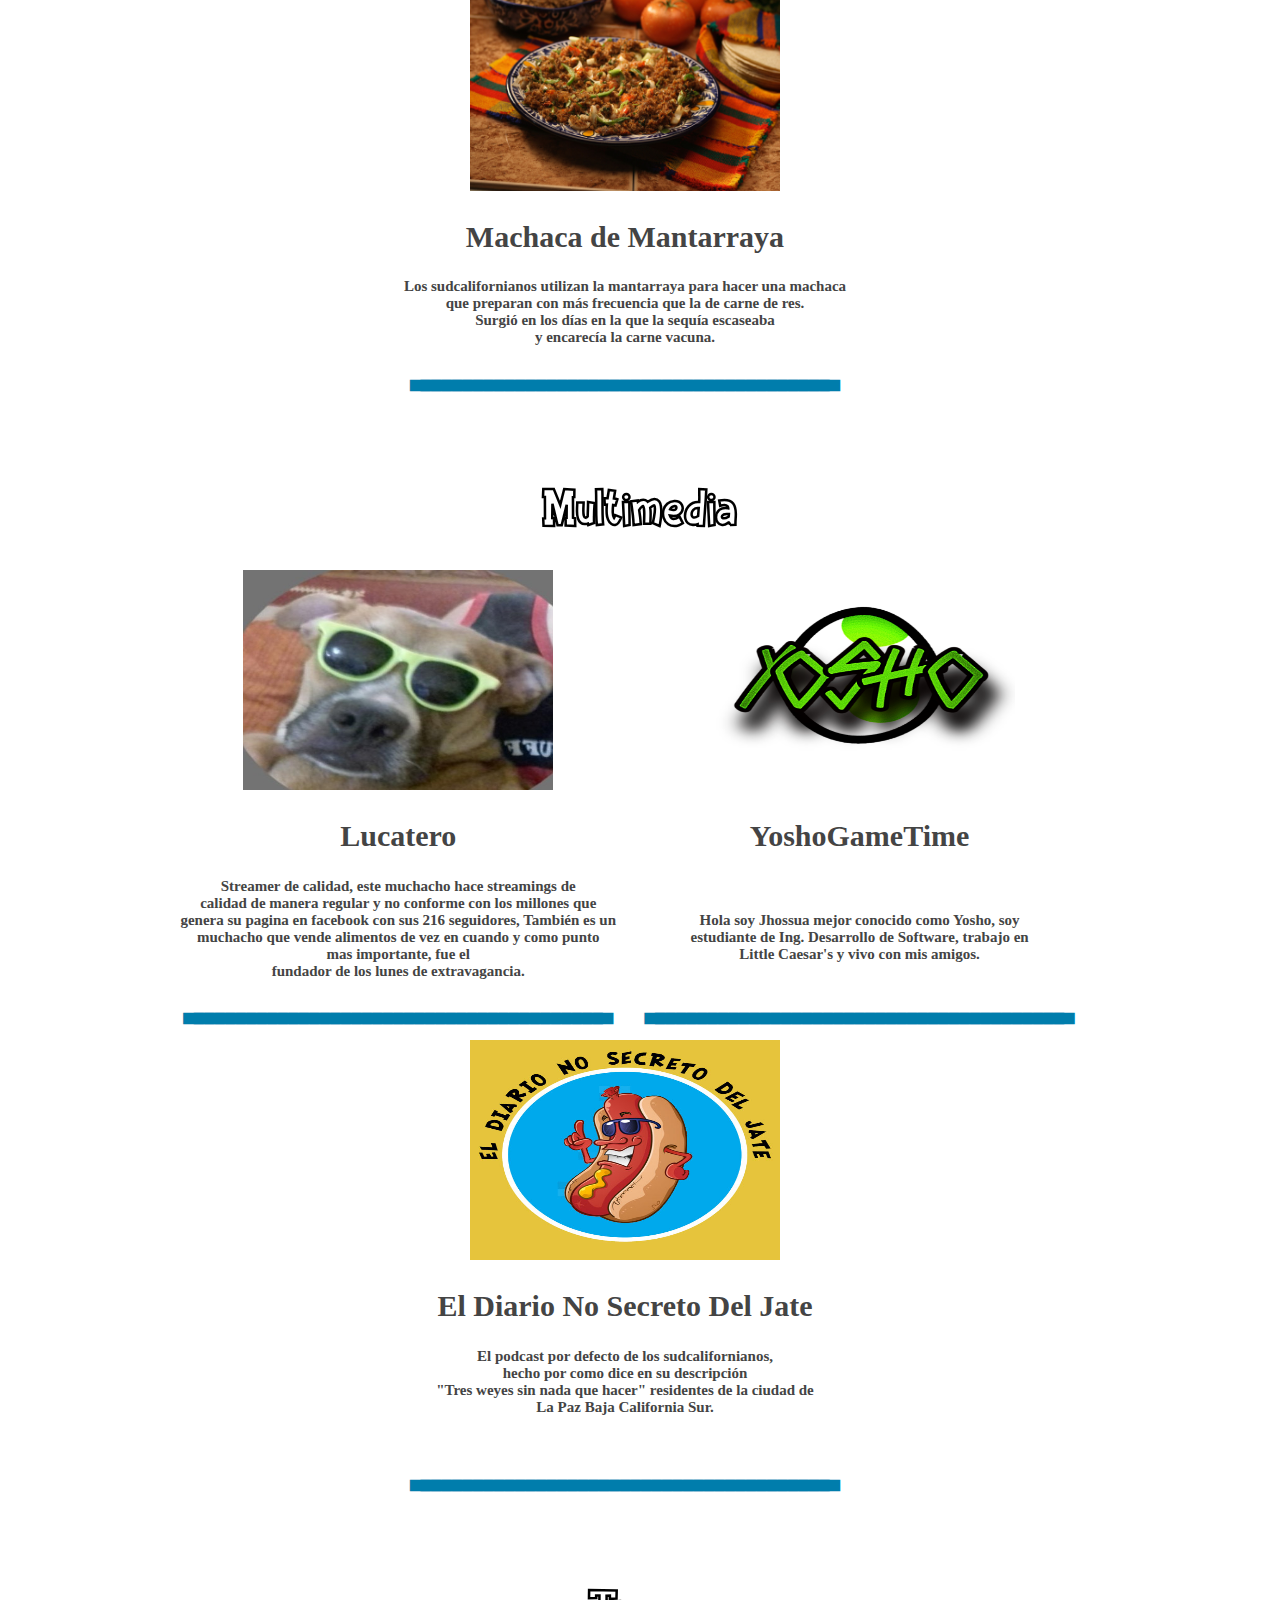
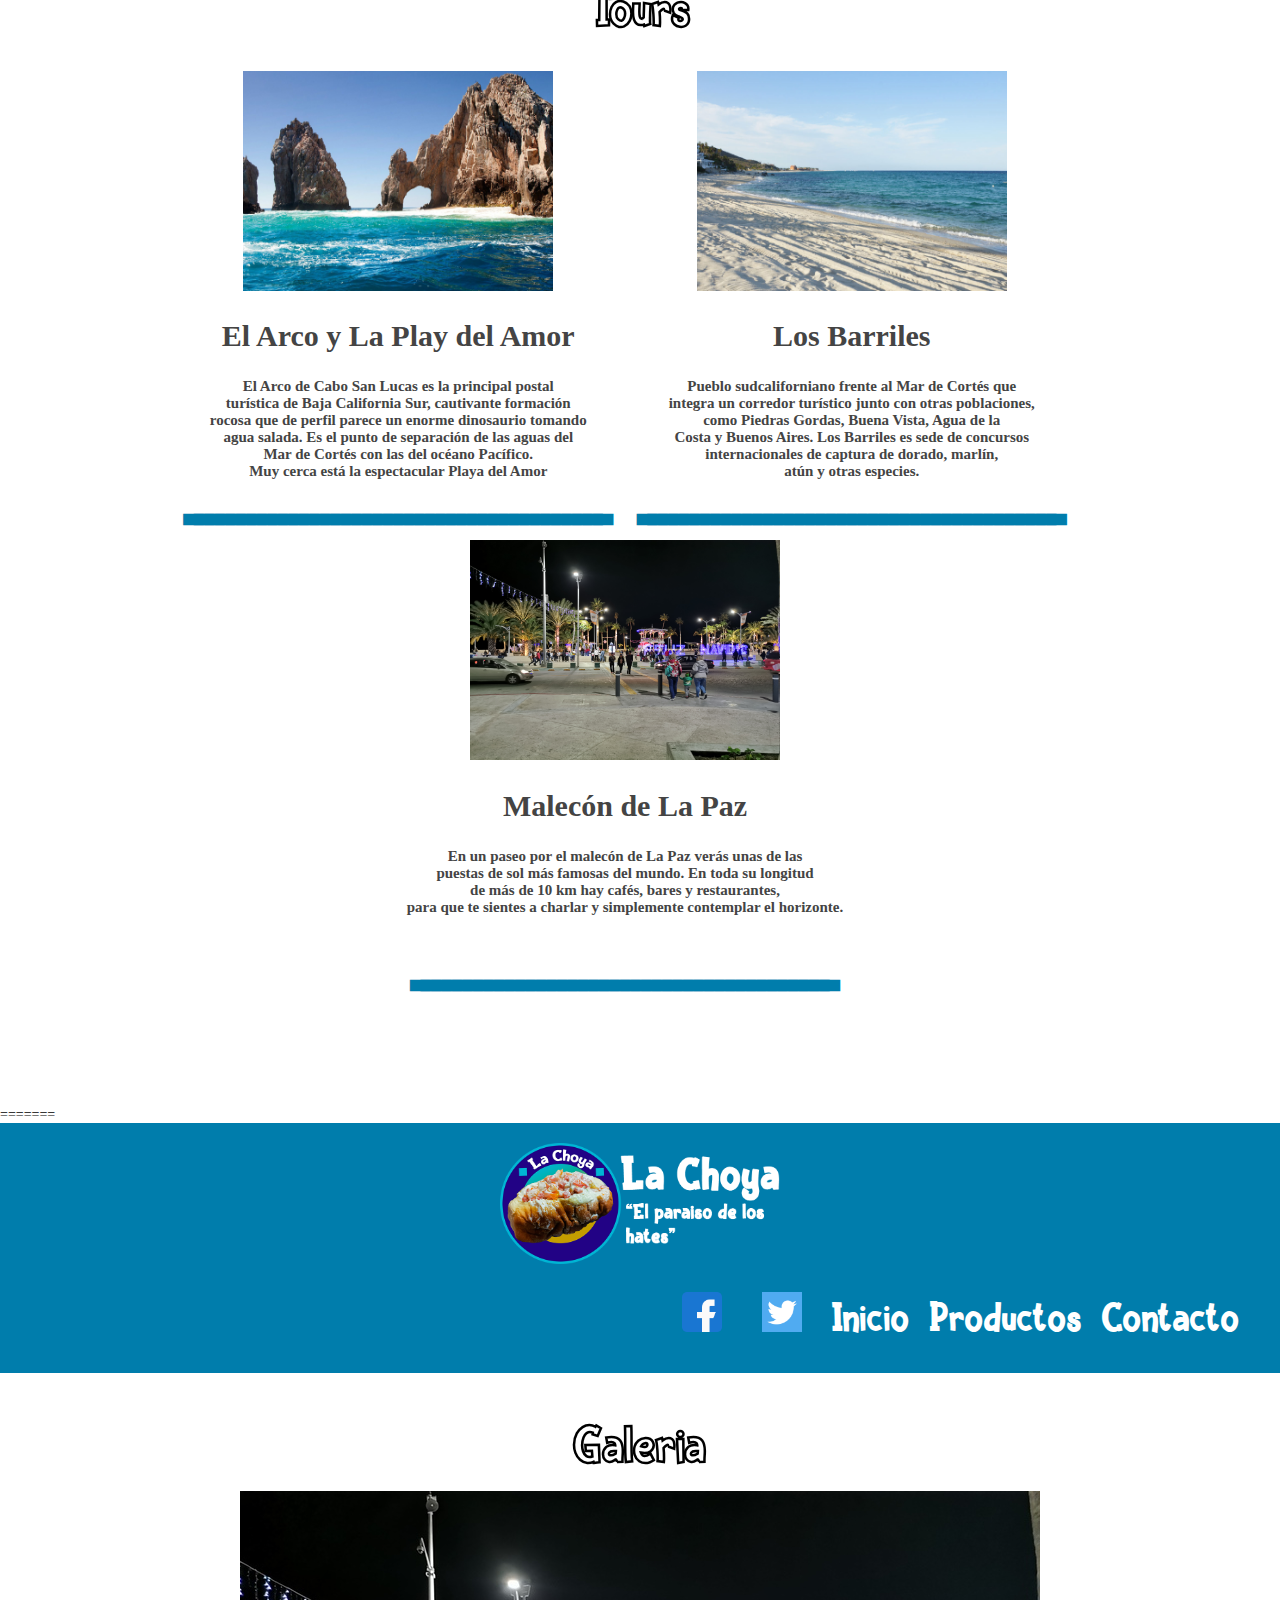
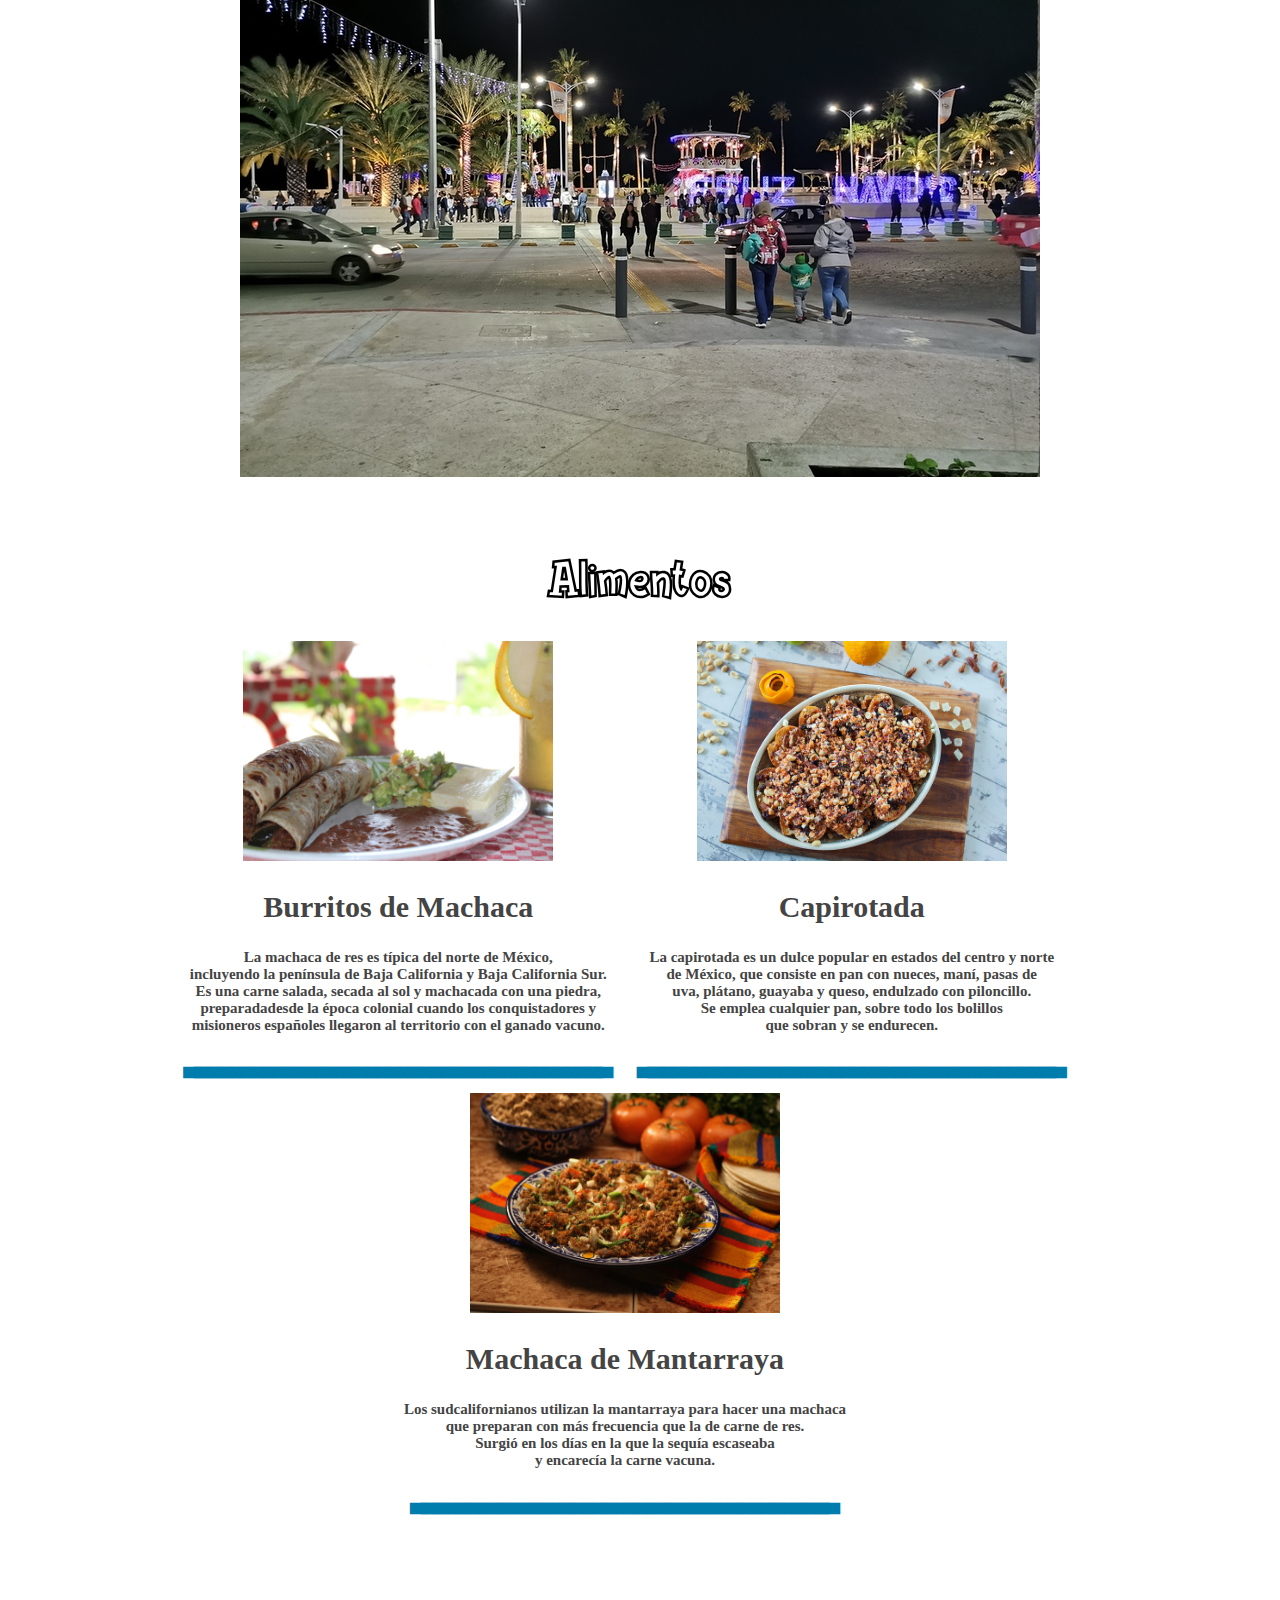
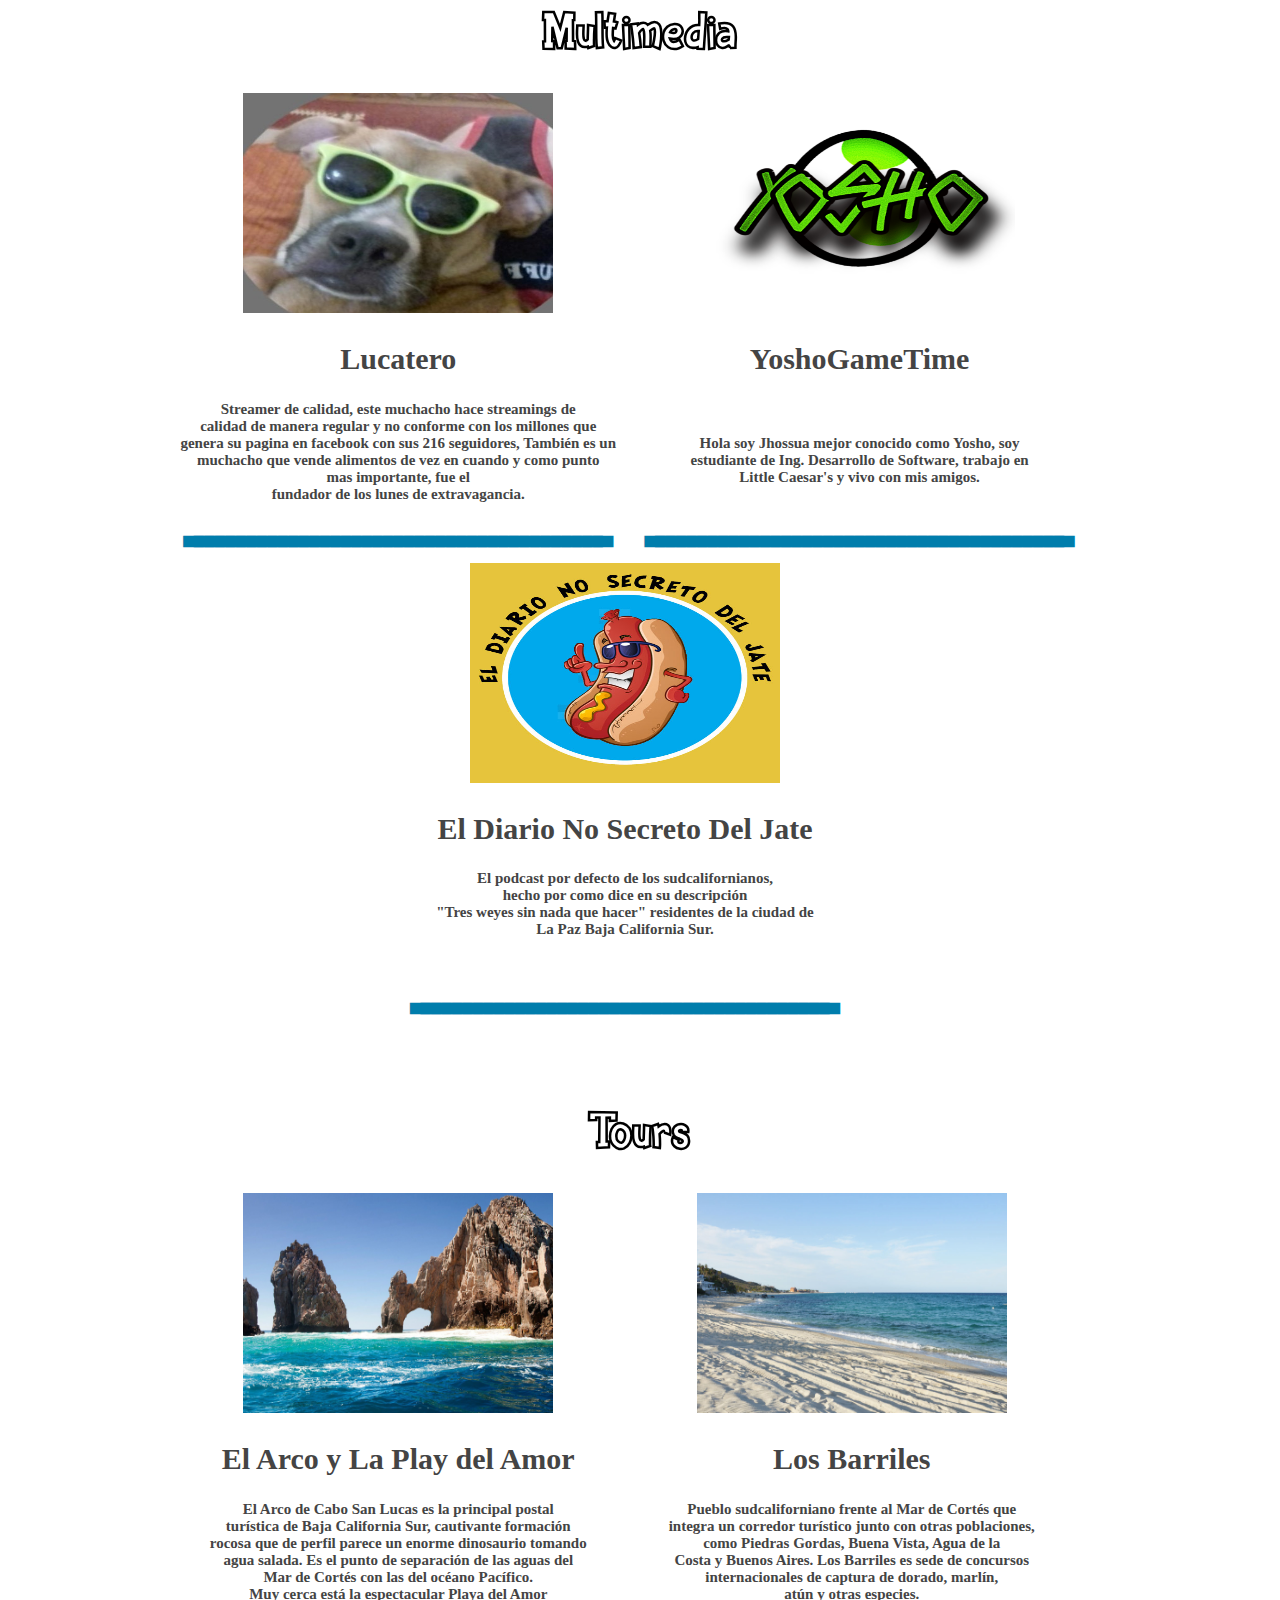
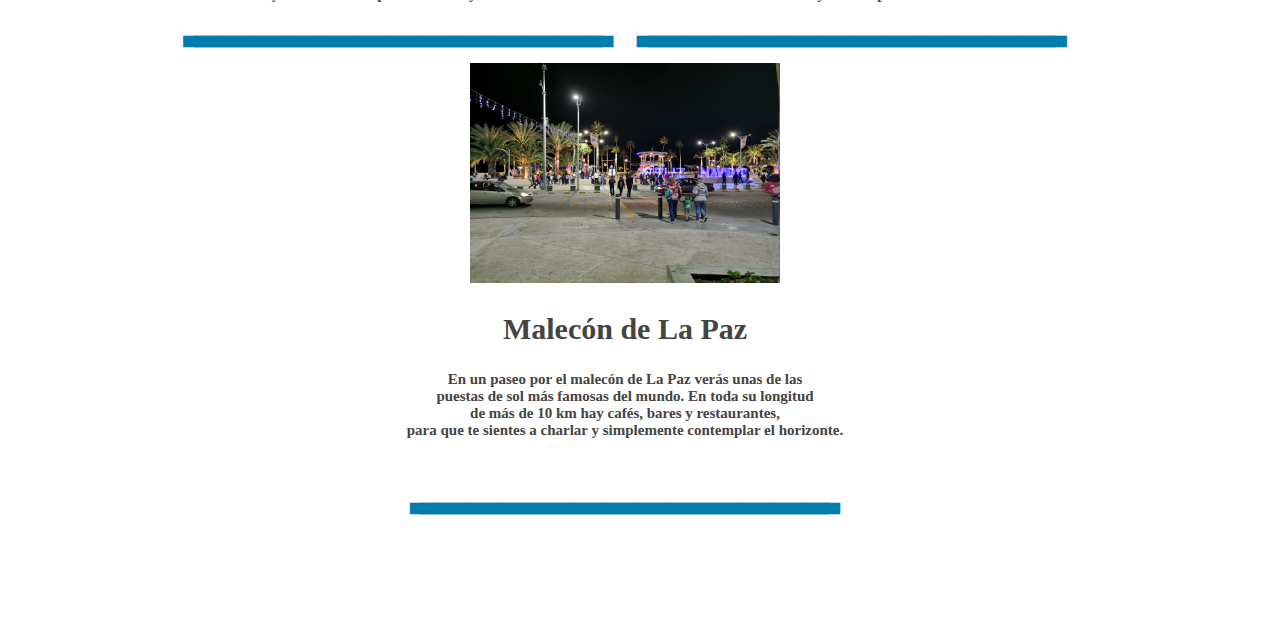
==== commit b8256f69: "Update index.html" ====
--- a/index.html
+++ b/index.html
@@ -239,5 +239,4 @@
 		<h2 class="h2-foot">Copyright ©  2020-2020 - Axel Castro Vergara - Web hecha con HTML y CSS - Protegido - Textos legales</h2>
 	</footer>
 </body>
->>>>>>> 941fe59b4149804d84e8f72463de5428873e51ce:index.html
 </html>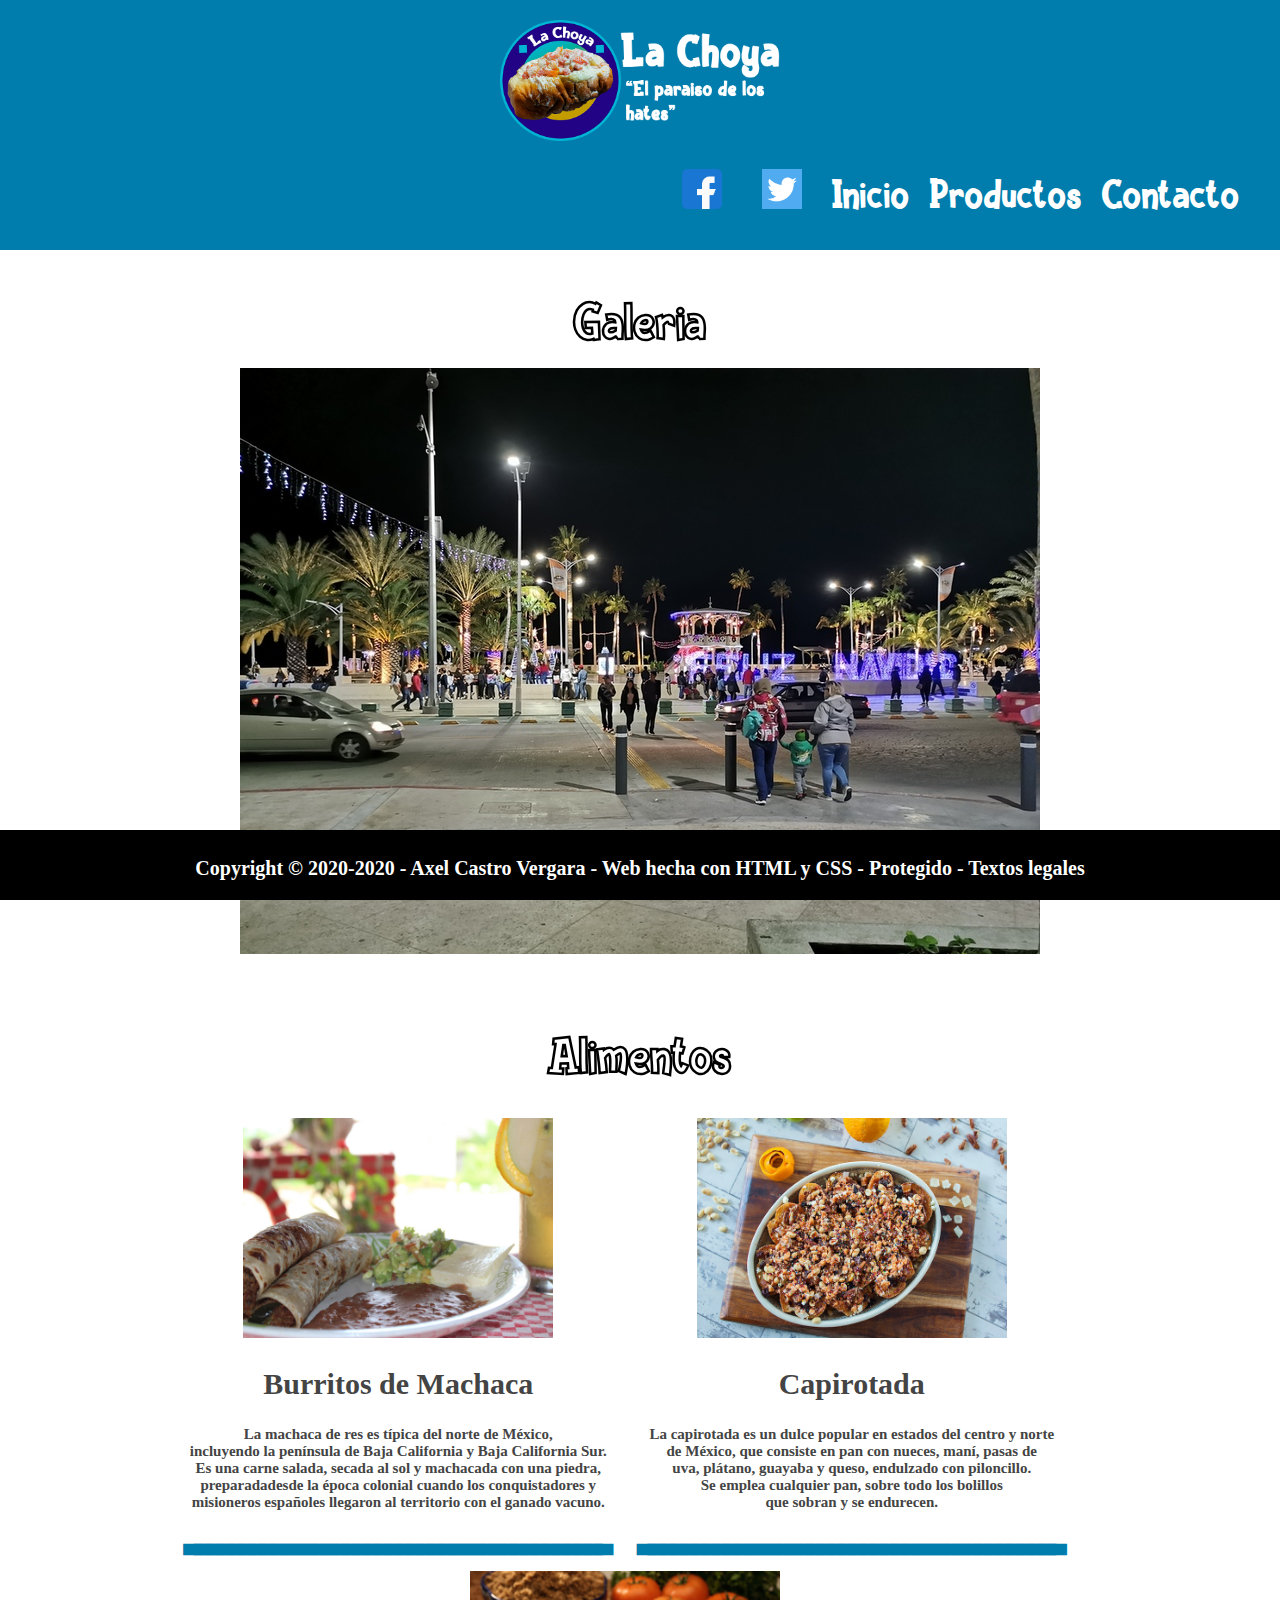
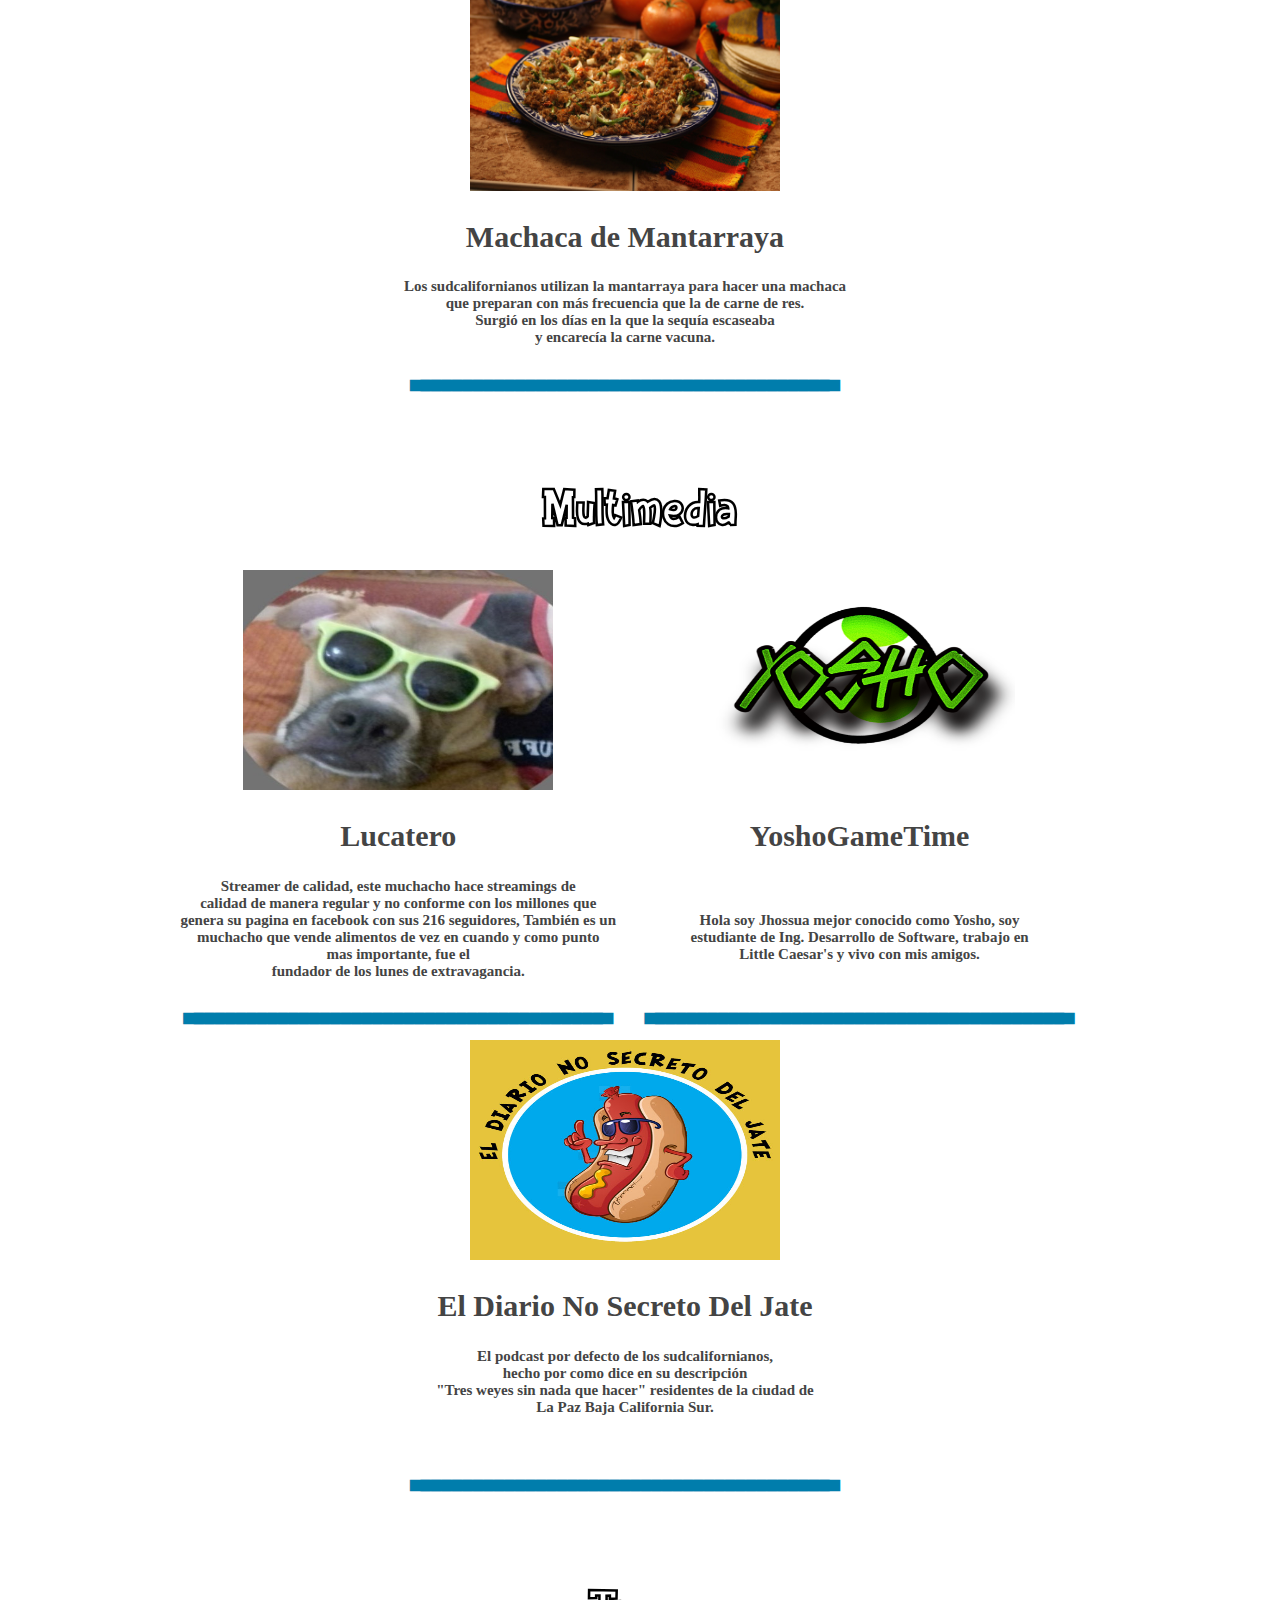
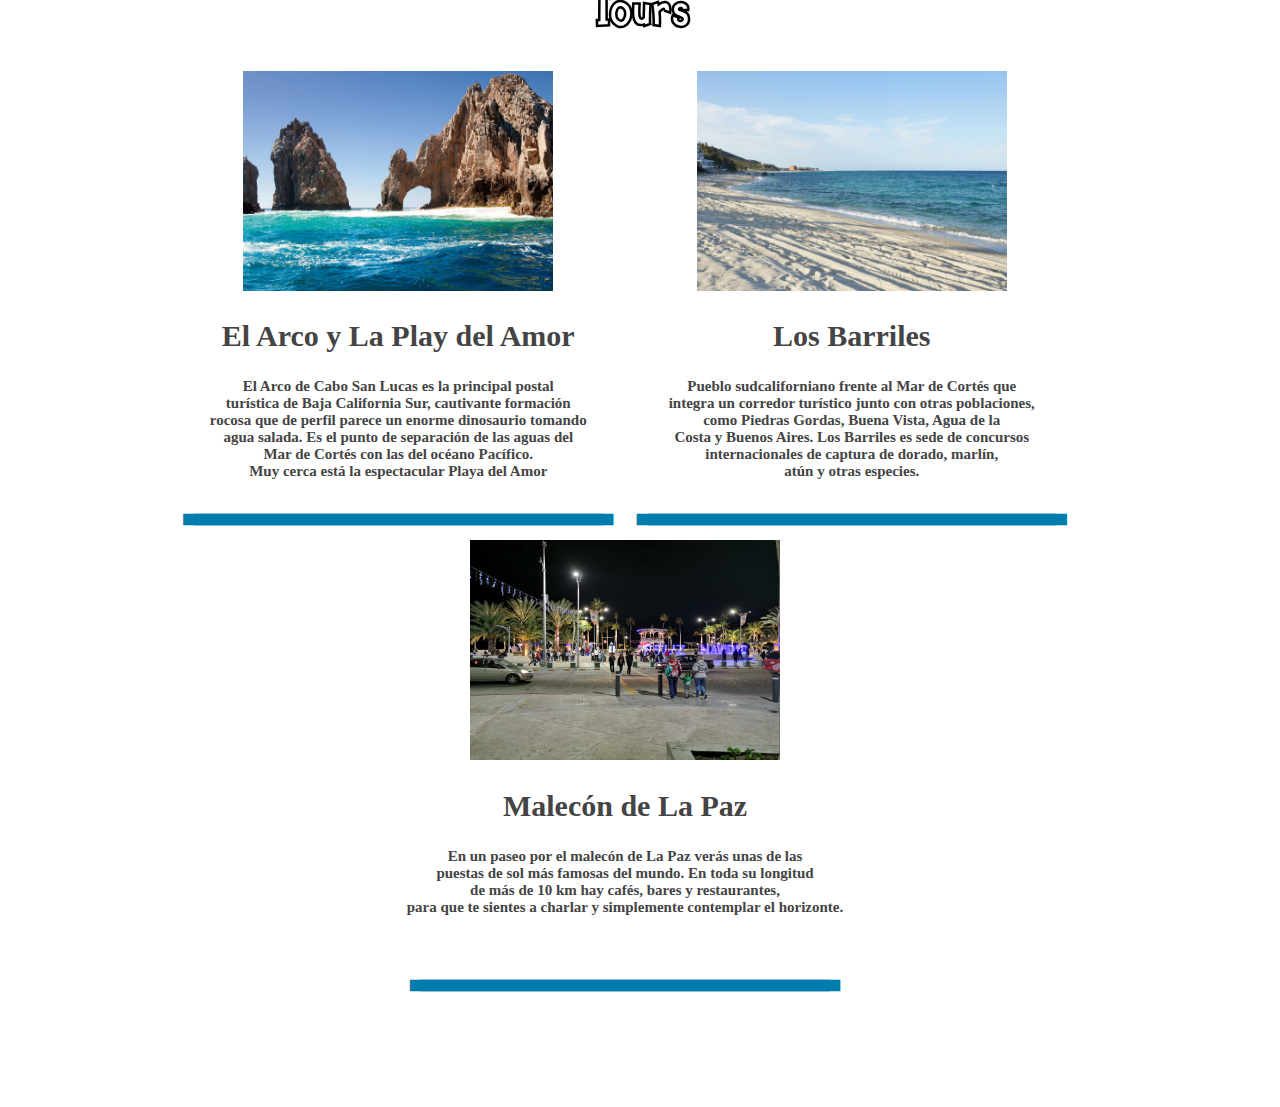
==== commit 5c6a8091: "Update index.html" ====
--- a/index.html
+++ b/index.html
@@ -118,125 +118,5 @@
 		<h2 class="h2-foot">Copyright ©  2020-2020 - Axel Castro Vergara - Web hecha con HTML y CSS - Protegido - Textos legales</h2>
 	</footer>
 </body>
-=======
-<!DOCTYPE html>
-<html lang="en">
-<head>
-	<meta charset="utf-8">
-	<title>La Choya</title>
-	<link rel="icon" type="image/png" href="img/Logo.png" />
-	<link rel="stylesheet" href="style.css">
-</head>
-<body>
-	<header>
-		<div class="div-logo">
-			<img src="img/Titulo.png" class="logo">
-		</div>
-		<nav class="head">
-			<ul class="menu">
-				<li><a href="https://www.facebook.com/Axelcv0215/"><img src="img/Redes/fb.png" class="img-min"></a></li>
-				<li><a href="https://twitter.com/Tioacel"><img src="img/Redes/twit.png" class="img-min"></a></li>
-				<li><a href="#">Inicio</a></li>
-		    	<li><a href="Productos.html">Productos</a></li>
-				<li><a href="Contacto.html">Contacto</a></li>
-			</ul>
-		</nav>
-	</header>
 
-	<div class="div-galeria">
-		<h1 class="galeria">Galeria</h1>
-		<div class="slider">
-			<ul>
-				<li><img src="img/Galeria/F1.jpg"></li>
-				<li><img src="img/Galeria/F2.jpg"></li>
-				<li><img src="img/Galeria/F3.jpg"></li>
-				<li><img src="img/Galeria/F4.jpg"></li>
-				<li><img src="img/Galeria/F5.jpg"></li>
-				<li><img src="img/Galeria/F6.jpg"></li>
-				<li><img src="img/Galeria/F7.jpg"></li>
-				<li><img src="img/Galeria/F8.jpg"></li>
-				<li><img src="img/Galeria/F9.jpg"></li>
-				<li><img src="img/Galeria/F10.jpg"></li>
-				<li><img src="img/Galeria/F11.jpg"></li>
-				<li><img src="img/Galeria/F12.jpg"></li>
-			</ul>
-		</div>
-	</div>
-	
-	<div class="centro" style="padding-top: 40px">
-		<h1 class="titulos">Alimentos</h1>
-		<a href="Productos.html #Burritos"><div class="block centro">
-			<img src="img/Alimentos/Burritos.jpg" class="img-contenido">
-			<h2 class="centro subtitulos">Burritos de Machaca</h2>
-			<h3 class="texto">La machaca de res es típica del norte de México,<br> incluyendo la península de Baja California y Baja California Sur.<br>
-			Es una carne salada, secada al sol y machacada con una piedra,<br> preparadadesde la época colonial cuando los conquistadores y <br>misioneros españoles llegaron al territorio con el ganado vacuno.</h3>
-			<h2 class="linea">________________________________________</h2>
-		</div></a>
-		<a href="Productos.html #Capirotada"> <div class="block centro">
-			<img src="img/Alimentos/Capirotada.jpg" class="img-contenido">
-			<h2 class="centro subtitulos">Capirotada</h2>
-			<h3 class="texto">La capirotada es un dulce popular en estados del centro y norte <br>de México, que  consiste en pan con nueces, maní, pasas de <br>uva, plátano, guayaba y queso, endulzado con piloncillo.<br>
-			Se emplea cualquier pan, sobre todo los bolillos <br>que sobran y se endurecen.</h3>
-			<h2 class="linea">________________________________________</h2>
-		</div></a>
-		<a href="Productos.html #Mantarraya"> 
-			<div class="block centro">
-			<img src="img/Alimentos/Mantarraya.jpg" class="img-contenido">
-			<h2 class="centro subtitulos">Machaca de Mantarraya</h2>
-			<h3 class="texto">Los sudcalifornianos utilizan la mantarraya para hacer una machaca <br>que preparan con más frecuencia que la de carne de res.<br>
-			Surgió en los días en la que la sequía escaseaba<br> y encarecía la carne vacuna. </h3>
-			<h2 class="linea">________________________________________</h2>
-		</div></a>
-	</div>
-
-	<div class="centro" style="padding-top: 40px">
-		<h1 class="titulos" style="text-decoration: none;">Multimedia</h1>
-		<a href="Productos.html #Lucatero"><div class="block centro">
-			<img src="img/Multimedia/Lucatero.jpg" class="img-contenido">
-			<h2 class="centro subtitulos">Lucatero</h2>
-			<h3 class="texto">Streamer de calidad, este muchacho hace streamings de<br>calidad de manera regular y no conforme con los millones que <br>genera su pagina en facebook con sus 216 seguidores, También es un <br>muchacho que vende alimentos de vez en cuando y como punto <br>mas importante, fue el <br>fundador de los lunes de extravagancia. </h3>
-			<h2 class="linea">________________________________________</h2>
-		</div></a>
-		<a href="Productos.html #Yosho"><div class="block centro">
-			<img src="img/Multimedia/Yosho.png" class="img-contenido">
-			<h2 class="centro subtitulos">YoshoGameTime</h2>
-			<h3 class="texto"><br><br>Hola soy Jhossua mejor conocido como Yosho, soy<br>estudiante de Ing. Desarrollo de Software, trabajo en <br>Little Caesar's y vivo con mis amigos.<br><br></h3>
-			<h2 class="linea">________________________________________</h2>
-		</div></a>
-		<a href="Productos.html #Diario"><div class="block centro">
-			<img src="img/Multimedia/Diario.jpg" class="img-contenido">
-			<h2 class="centro subtitulos">El Diario No Secreto Del Jate</h2>
-			<h3 class="texto">El podcast por defecto de los sudcalifornianos,<br> hecho por como dice en su descripción <br>"Tres weyes sin nada que hacer" residentes de la ciudad de <br>La Paz Baja California Sur.</h3><br> 
-			<h2 class="linea">________________________________________</h2>
-		</div></a>
-	</div>
-
-	<div class="centro" style="padding-top: 40px; padding-bottom: 100px;">
-		<h1 class="titulos">Tours</h1>
-		<a href="Productos.html #Arco"><div class="block centro">
-			<img src="img/Tours/Arco.jpg" class="img-contenido">
-			<h2 class="centro subtitulos">El Arco y La Play del Amor</h2>
-			<h3 class="texto">El Arco de Cabo San Lucas es la principal postal<br> turística de Baja California Sur, cautivante formación <br>rocosa que de perfil parece un enorme dinosaurio tomando <br>agua salada.
-			Es el punto de separación de las aguas del <br>Mar de Cortés con las del océano Pacífico. <br>Muy cerca está la espectacular Playa del Amor</h3>
-			<h2 class="linea">________________________________________</h2>
-		</div></a>
-		<a href="Productos.html #Barriles"><div class="block centro">
-			<img src="img/Tours/Barriles.jpg" class="img-contenido">
-			<h2 class="centro subtitulos">Los Barriles</h2>
-			<h3 class="texto">Pueblo sudcaliforniano frente al Mar de Cortés que<br> integra un corredor turístico junto con otras poblaciones, <br>como Piedras Gordas, Buena Vista, Agua de la <br>Costa y Buenos Aires.
-			Los Barriles es sede de concursos <br>internacionales de captura de dorado, marlín, <br>atún y otras especies.</h3>
-			<h2 class="linea">________________________________________</h2>
-		</div></a>
-		<a href="Productos.html #Malecon"><div class="block centro">
-			<img src="img/Tours/Malecon.jpg" class="img-contenido">
-			<h2 class="centro subtitulos">Malecón de La Paz</h2>
-			<h3 class="texto">En un paseo por el malecón de La Paz verás unas de las<br> puestas de sol más famosas del mundo. En toda su longitud <br>de más de 10 km hay cafés, bares y restaurantes, <br>para que te sientes a charlar y simplemente contemplar el horizonte.<br></h3><br>
-			<h2 class="linea">________________________________________</h2>
-		</div></a>
-	</div>
-
-	<footer>
-		<h2 class="h2-foot">Copyright ©  2020-2020 - Axel Castro Vergara - Web hecha con HTML y CSS - Protegido - Textos legales</h2>
-	</footer>
-</body>
 </html>